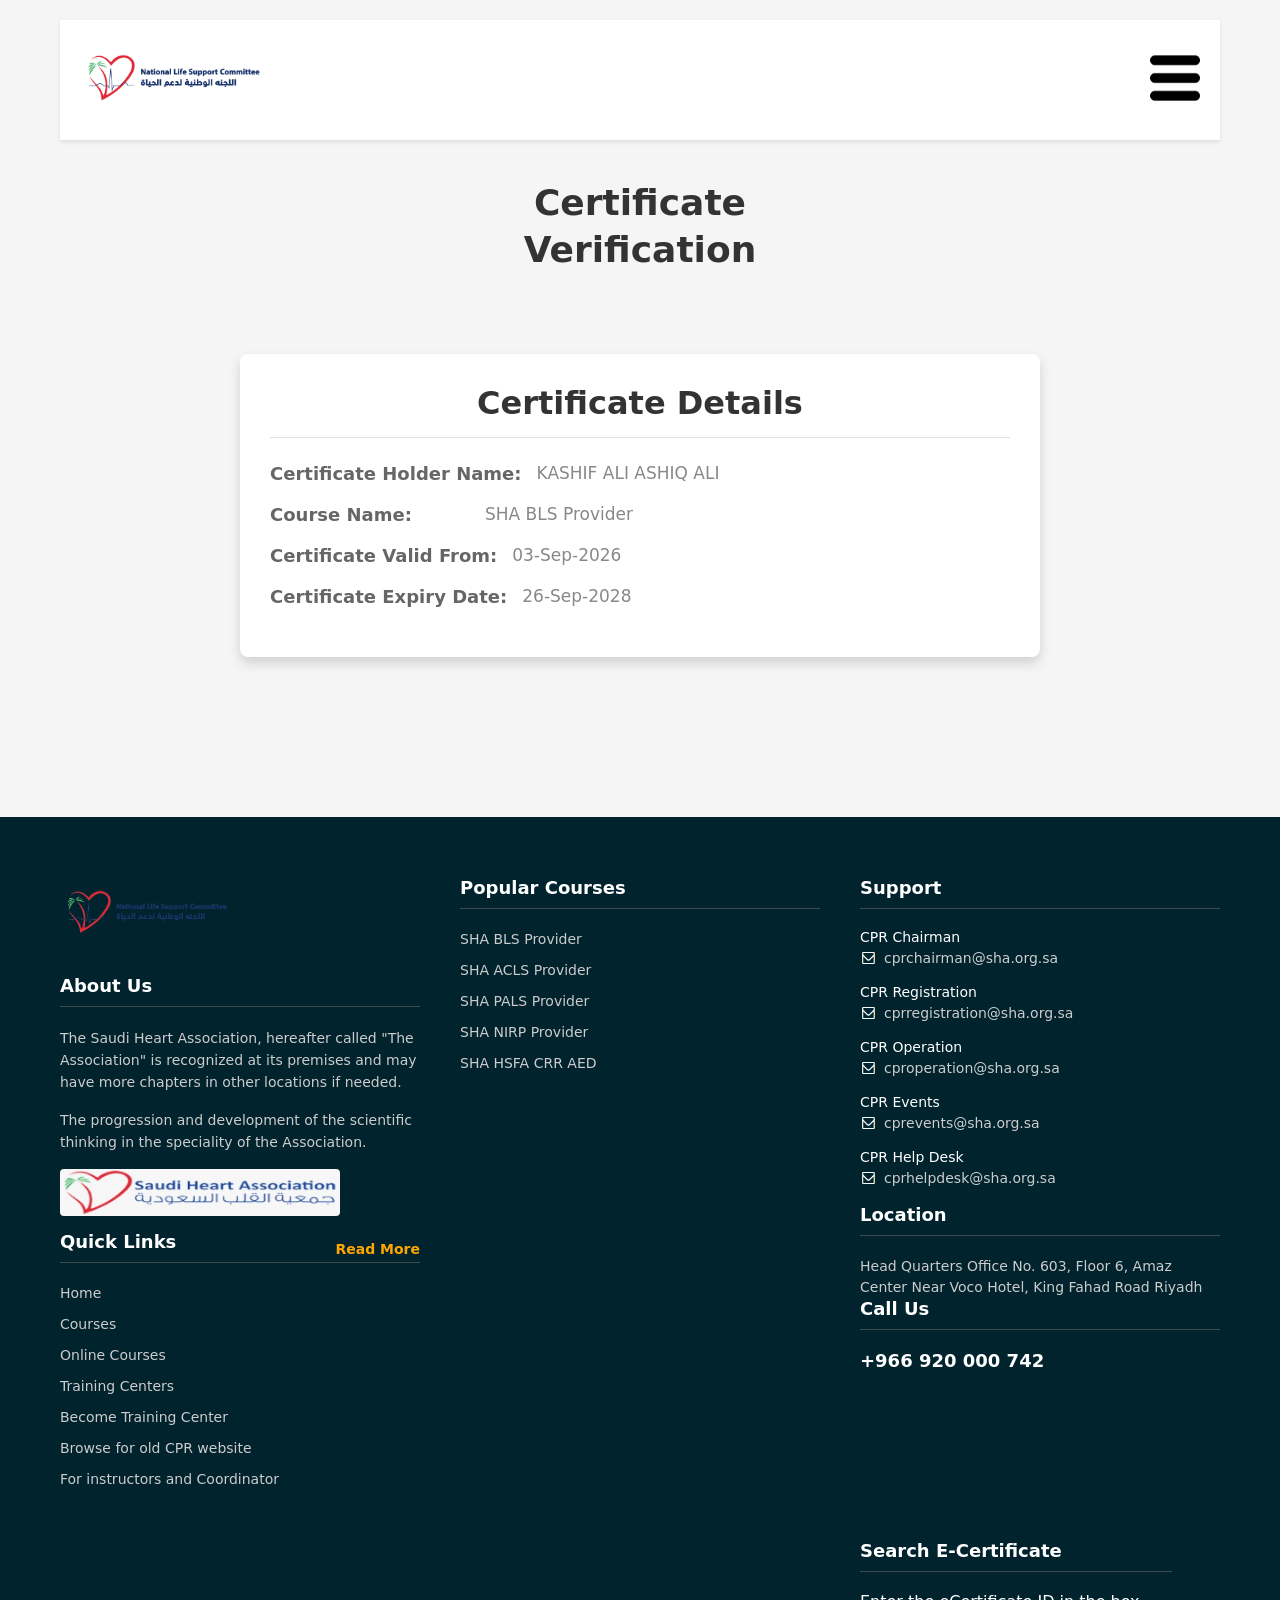
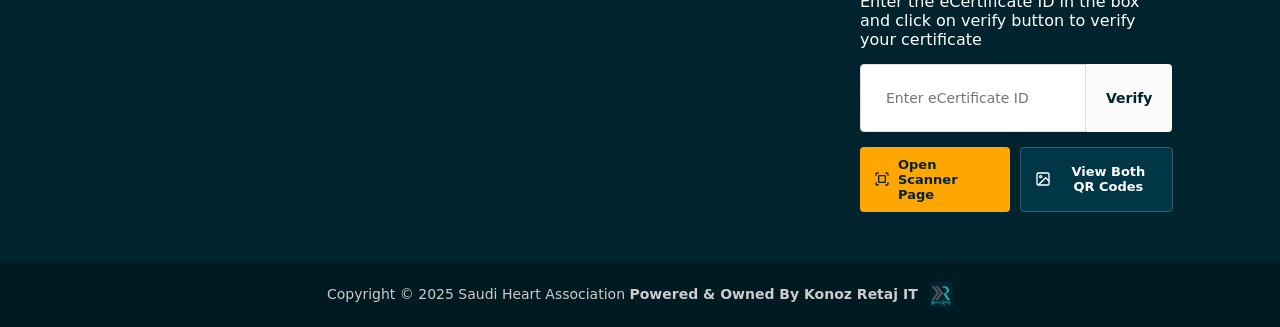
==== index.html @ e6249123 "Deploy shacpr-saa" ====
<!DOCTYPE html>
<html lang="en">

<head>
    <meta charset="UTF-8">
    <meta name="viewport" content="width=device-width, initial-scale=1.0">
    <link rel="stylesheet" href="style.css">
    <title>Home</title>
</head>

<body>
    <div class="certificate-container" id="certificate-container">
        <div class="logo-container">
            <img class="main-logo" src="./img/logo.png" alt="Organization Logo">
            <a href="#"><img class="icon-logo" src="./img/icon.png" alt="Icon"></a>
        </div>

        <div class="text-container">
            <h1>Certificate<br>Verification</h1>
        </div>

        <div class="certificate-card" id="certificate-card">
            <h1 class="card-heading">Certificate Details</h1>
            <hr class="divider">
            <div class="detail-row">
                <p class="detail-label">Certificate Holder Name:</p>
                <p class="detail-value" id="cert-holder-name">KASHIF ALI ASHIQ ALI</p>
            </div>
            <div class="detail-row">
                <p class="detail-label">Course Name:</p>
                <p class="detail-value" id="cert-course-name">SHA BLS Provider</p>
            </div>
            <div class="detail-row">
                <p class="detail-label">Certificate Valid From:</p>
                <p class="detail-value" id="cert-valid-from">03-Sep-2026</p>
            </div>
            <div class="detail-row">
                <p class="detail-label">Certificate Expiry Date:</p>
                <p class="detail-value" id="cert-expiry-date">26-Sep-2028</p>
            </div>
        </div>
    </div>

    <!-- Verification Toast Notification -->
    <div class="verified-toast" id="verified-toast">
        <svg viewBox="0 0 24 24" fill="currentColor">
            <path d="M12 2C6.48 2 2 6.48 2 12s4.48 10 10 10 10-4.48 10-10S17.52 2 12 2zm-2 15l-5-5 1.41-1.41L10 14.17l7.59-7.59L19 8l-9 9z"/>
        </svg>
        <span id="toast-message">Certificate Verified Successfully!</span>
    </div>

    <!-- QR Code Scanner Modal -->
    <div class="qr-modal-backdrop" id="qr-scanner-modal">
        <div class="qr-modal">
            <div class="qr-modal-header">
                <h3 class="qr-modal-title">
                    <svg width="20" height="20" viewBox="0 0 24 24" fill="none" stroke="currentColor" stroke-width="2"><path d="M3 7V5a2 2 0 0 1 2-2h2M17 3h2a2 2 0 0 1 2 2v2M21 17v2a2 2 0 0 1-2 2h-2M7 21H5a2 2 0 0 1-2-2v-2"></path><rect x="7" y="7" width="10" height="10" rx="1"></rect></svg>
                    Scan Certificate QR Code
                </h3>
                <button type="button" class="qr-modal-close" id="close-scanner-btn">&times;</button>
            </div>
            <div class="qr-modal-body">
                <div class="qr-tabs">
                    <button type="button" class="qr-tab-btn active" id="tab-camera">Camera Scanner</button>
                    <button type="button" class="qr-tab-btn" id="tab-upload">Upload QR Image</button>
                </div>

                <!-- Camera Scanner Tab -->
                <div class="qr-tab-panel active" id="panel-camera">
                    <div id="qr-reader-container">
                        <div id="reader"></div>
                    </div>
                    <p class="scanner-hint">Point your camera at the certificate QR code to verify instantly.</p>
                    <div class="scanner-controls">
                        <select id="camera-select" class="scanner-select" style="display: none;"></select>
                        <button type="button" class="scanner-btn-small" id="start-camera-btn" style="display: none;">Start Camera</button>
                        <button type="button" class="scanner-btn-small danger" id="stop-camera-btn">Stop Camera</button>
                    </div>
                </div>

                <!-- Upload Image Tab -->
                <div class="qr-tab-panel" id="panel-upload">
                    <div class="qr-dropzone" id="qr-dropzone">
                        <svg viewBox="0 0 24 24" fill="none" stroke="currentColor" stroke-width="2">
                            <path d="M21 15v4a2 2 0 0 1-2 2H5a2 2 0 0 1-2-2v-4M17 8l-5-5-5 5M12 3v12"/>
                        </svg>
                        <p><strong>Click to upload</strong> or drag & drop</p>
                        <span>Select any saved QR image or certificate screenshot</span>
                        <input type="file" id="qr-file-input" accept="image/*" style="display: none;">
                    </div>
                    <div style="margin-top: 15px; text-align: center;">
                        <span style="font-size: 12px; color: #777;">Quick Test Scan:</span>
                        <div style="display: flex; gap: 8px; justify-content: center; margin-top: 6px;">
                            <button type="button" class="scanner-btn-small" id="quick-test-bls">Test BLS QR</button>
                            <button type="button" class="scanner-btn-small" id="quick-test-hsfa">Test HSFA QR</button>
                        </div>
                    </div>
                </div>
            </div>
        </div>
    </div>

    <!-- QR Code Generator & Dual Viewer Modal -->
    <div class="qr-modal-backdrop" id="qr-view-modal">
        <div class="qr-modal" style="max-width: 520px;">
            <div class="qr-modal-header">
                <h3 class="qr-modal-title">
                    <svg width="20" height="20" viewBox="0 0 24 24" fill="none" stroke="currentColor" stroke-width="2"><rect x="3" y="3" width="18" height="18" rx="2"></rect><circle cx="8.5" cy="8.5" r="1.5"></circle><polyline points="21 15 16 10 5 21"></polyline></svg>
                    Scannable QR Codes (Both Templates)
                </h3>
                <button type="button" class="qr-modal-close" id="close-view-qr-btn">&times;</button>
            </div>
            <div class="qr-modal-body">
                <div class="qr-tabs" id="qr-view-tabs">
                    <button type="button" class="qr-tab-btn active" id="view-tab-bls">1. SHA BLS Provider</button>
                    <button type="button" class="qr-tab-btn" id="view-tab-hsfa">2. SHA HSFA CPR AED</button>
                </div>

                <!-- BLS Panel -->
                <div class="qr-tab-panel active" id="view-panel-bls">
                    <div class="qr-code-view">
                        <div class="qr-img-wrapper" style="display: flex; justify-content: center; margin-bottom: 12px;">
                            <img src="./img/qr_shacpr_saa_bls.png" alt="QR Code SHA BLS" style="width: 200px; height: 200px; border-radius: 8px; border: 1px solid #e0e0e0; box-shadow: 0 4px 12px rgba(0,0,0,0.08); padding: 8px; background: white;" id="qr-bls-img">
                        </div>
                        <div class="qr-code-meta">
                            <strong>Kashif Ali</strong> S/O <strong>Ashiq Ali</strong><br>
                            <span>Course: <strong>SHA BLS Provider</strong></span><br>
                            <span>Valid: <strong>03-Sep-2026 to 26-Sep-2028</strong></span><br>
                            <div style="margin-top: 8px; font-size: 13px; color: #00232d;">
                                Scan with phone camera to open:<br>
                                <a href="https://shacpr-saa.vercel.app/" target="_blank" style="color: #ffa600; font-weight: bold; text-decoration: underline;">https://shacpr-saa.vercel.app/</a>
                            </div>
                        </div>
                        <div class="qr-modal-actions" style="margin-top: 15px; display: flex; gap: 8px; justify-content: center; flex-wrap: wrap;">
                            <a href="./img/qr_shacpr_saa_bls.png" download="QR_SHA_BLS_Kashif_Ali.png" class="qr-btn" style="text-decoration: none;">
                                <svg viewBox="0 0 24 24" fill="none" stroke="currentColor" stroke-width="2"><path d="M21 15v4a2 2 0 0 1-2 2H5a2 2 0 0 1-2-2v-4M7 10l5 5 5-5M12 15V3"/></svg>
                                Download BLS QR
                            </a>
                            <button type="button" class="qr-btn secondary" id="simulate-scan-bls">
                                Scan & Verify BLS
                            </button>
                        </div>
                    </div>
                </div>

                <!-- HSFA Panel -->
                <div class="qr-tab-panel" id="view-panel-hsfa">
                    <div class="qr-code-view">
                        <div class="qr-img-wrapper" style="display: flex; justify-content: center; margin-bottom: 12px;">
                            <img src="./img/qr_shacpr_orrg_hsfa.png" alt="QR Code SHA HSFA" style="width: 200px; height: 200px; border-radius: 8px; border: 1px solid #e0e0e0; box-shadow: 0 4px 12px rgba(0,0,0,0.08); padding: 8px; background: white;" id="qr-hsfa-img">
                        </div>
                        <div class="qr-code-meta">
                            <strong>Kashif Ali</strong> S/O <strong>Ashiq Ali</strong><br>
                            <span>Course: <strong>SHA HSFA CPR AED course</strong></span><br>
                            <span>Valid: <strong>03-Sep-2026 to 26-Sep-2028</strong></span><br>
                            <div style="margin-top: 8px; font-size: 13px; color: #00232d;">
                                Scan with phone camera to open:<br>
                                <a href="https://shacpr-orrg.vercel.app/" target="_blank" style="color: #ffa600; font-weight: bold; text-decoration: underline;">https://shacpr-orrg.vercel.app/</a>
                            </div>
                        </div>
                        <div class="qr-modal-actions" style="margin-top: 15px; display: flex; gap: 8px; justify-content: center; flex-wrap: wrap;">
                            <a href="./img/qr_shacpr_orrg_hsfa.png" download="QR_SHA_HSFA_Kashif_Ali.png" class="qr-btn" style="text-decoration: none;">
                                <svg viewBox="0 0 24 24" fill="none" stroke="currentColor" stroke-width="2"><path d="M21 15v4a2 2 0 0 1-2 2H5a2 2 0 0 1-2-2v-4M7 10l5 5 5-5M12 15V3"/></svg>
                                Download HSFA QR
                            </a>
                            <button type="button" class="qr-btn secondary" id="simulate-scan-hsfa">
                                Scan & Verify HSFA
                            </button>
                        </div>
                    </div>
                </div>
            </div>
        </div>
    </div>

    <!-- Footer Matching Template -->
    <div class="footer">
        <div class="footer-container">
            <!-- Left Side - About Us and Quick Links -->
            <div class="footer-left">
                <div class="about-section">
                    <img src="./img/bcg.png" alt="SHA Logo" class="footer-main-logo">
                    <h2>About Us</h2>
                    <p>The Saudi Heart Association, hereafter called "The Association" is recognized at its premises and
                        may have more chapters in other locations if needed.</p>
                    <p>The progression and development of the scientific thinking in the speciality of the Association.
                    </p>
                    <img src="./img/about.png" alt="About Image" class="about-image">
                    <a href="#" class="read-more">Read More</a>
                </div>

                <div class="quick-links-section">
                    <h2>Quick Links</h2>
                    <ul>
                        <li><a href="#">Home</a></li>
                        <li><a href="#">Courses</a></li>
                        <li><a href="#">Online Courses</a></li>
                        <li><a href="#">Training Centers</a></li>
                        <li><a href="#">Become Training Center</a></li>
                        <li><a href="#">Browse for old CPR website</a></li>
                        <li><a href="#">For instructors and Coordinator</a></li>
                    </ul>
                </div>
            </div>

            <!-- Middle - Popular Courses -->
            <div class="footer-middle">
                <h2>Popular Courses</h2>
                <ul>
                    <li><a href="#">SHA BLS Provider</a></li>
                    <li><a href="#">SHA ACLS Provider</a></li>
                    <li><a href="#">SHA PALS Provider</a></li>
                    <li><a href="#">SHA NIRP Provider</a></li>
                    <li><a href="#">SHA HSFA CRR AED</a></li>
                </ul>
            </div>

            <!-- Right Side - Support and Contact -->
            <div class="footer-right">
                <div class="support-section">
                    <h2>Support</h2>
                    <div class="support-item">
                        <h4>CPR Chairman</h4>
                        <a href="mailto:cprchairman@sha.org.sa" class="email-link">
                            <img src="./img/email.png" alt="Email"> cprchairman@sha.org.sa
                        </a>
                    </div>
                    <div class="support-item">
                        <h4>CPR Registration</h4>
                        <a href="mailto:cprregistration@sha.org.sa" class="email-link">
                            <img src="./img/email.png" alt="Email"> cprregistration@sha.org.sa
                        </a>
                    </div>
                    <div class="support-item">
                        <h4>CPR Operation</h4>
                        <a href="mailto:cproperation@sha.org.sa" class="email-link">
                            <img src="./img/email.png" alt="Email"> cproperation@sha.org.sa
                        </a>
                    </div>
                    <div class="support-item">
                        <h4>CPR Events</h4>
                        <a href="mailto:cprevents@sha.org.sa" class="email-link">
                            <img src="./img/email.png" alt="Email"> cprevents@sha.org.sa
                        </a>
                    </div>
                    <div class="support-item">
                        <h4>CPR Help Desk</h4>
                        <a href="mailto:cprhelpdesk@sha.org.sa" class="email-link">
                            <img src="./img/email.png" alt="Email"> cprhelpdesk@sha.org.sa
                        </a>
                    </div>
                </div>

                <div class="location-section">
                    <h2>Location</h2>
                    <p>Head Quarters Office No. 603, Floor 6, Amaz Center Near Voco Hotel, King Fahad Road Riyadh</p>
                </div>

                <div class="contact-section">
                    <h2>Call Us</h2>
                    <p class="phone">+966 920 000 742</p>
                </div>
            </div>

            <!-- Bottom Right - Certificate Search -->
            <div class="right-side-container">
                <div class="certificate-section">
                    <h2>Search E-Certificate</h2>
                    <p>Enter the eCertificate ID in the box and click on verify button to verify your certificate</p>
                    <form class="search-container" id="search-form">
                        <input type="text" id="cert-input" placeholder="Enter eCertificate ID" required>
                        <button type="submit" id="verify-btn">Verify</button>
                    </form>
                    <div class="qr-action-row">
                        <a href="scan.html" class="qr-btn" style="text-decoration: none;">
                            <svg viewBox="0 0 24 24" fill="none" stroke="currentColor" stroke-width="2"><path d="M3 7V5a2 2 0 0 1 2-2h2M17 3h2a2 2 0 0 1 2 2v2M21 17v2a2 2 0 0 1-2 2h-2M7 21H5a2 2 0 0 1-2-2v-2"></path><rect x="7" y="7" width="10" height="10" rx="1"></rect></svg>
                            Open Scanner Page
                        </a>
                        <button type="button" class="qr-btn secondary" id="view-qr-btn">
                            <svg viewBox="0 0 24 24" fill="none" stroke="currentColor" stroke-width="2"><rect x="3" y="3" width="18" height="18" rx="2"></rect><circle cx="8.5" cy="8.5" r="1.5"></circle><polyline points="21 15 16 10 5 21"></polyline></svg>
                            View Both QR Codes
                        </button>
                    </div>
                </div>
            </div>
        </div>

        <!-- Footer Bottom -->
        <div class="footer-bottom">
            <p>Copyright © 2025 Saudi Heart Association <span>Powered & Owned By Konoz Retaj IT</span></p>
            <img src="./img/footer img.png" alt="Partner Logo" class="partner-logo">
        </div>
    </div>

    <!-- Scripts -->
    <script src="./js/html5-qrcode.min.js"></script>
    <script src="./js/qrcode.min.js"></script>
    <script src="./js/app.js"></script>
</body>

</html>
---- style.css ----
@import url('https://fonts.googleapis.com/css2?family=Libertinus+Math&display=swap');

* {
  margin: 0;
  padding: 0;
  box-sizing: border-box;
  font-family: "Segoe UI", system-ui, -apple-system, sans-serif;
}

body {
  background-color: #f5f5f5;
}

.certificate-container {
  width: 100%;
  max-width: 1200px;
  margin: 0 auto;
  padding: 20px;
}

/* Logo Container */
.logo-container {
  width: 100%;
  display: flex;
  justify-content: space-between;
  align-items: center;
  background-color: white;
  padding: 20px;
  box-shadow: 0 2px 4px rgba(0, 0, 0, 0.1);
}

.main-logo {
  height: 80px;
  width: auto;
  object-fit: contain;
}

.icon-logo {
  height: 50px;
  width: auto;
  object-fit: contain;
}

/* Text Container */
.text-container {
  text-align: center;
  padding: 40px 20px;
}

.text-container h1 {
  font-size: clamp(24px, 5vw, 36px);
  font-weight: 700;
  color: #333;
  line-height: 1.3;
}

/* Certificate Card */
.certificate-card {
  width: 100%;
  max-width: 800px;
  margin: 40px auto;
  padding: 30px;
  background-color: white;
  border-radius: 8px;
  box-shadow: 0 6px 12px rgba(0, 0, 0, 0.15);
}

.card-heading {
  font-size: clamp(24px, 3vw, 32px);
  font-weight: 700;
  color: #333;
  margin-bottom: 15px;
  text-align: center;
}

.divider {
  border: none;
  height: 1px;
  background-color: #e0e0e0;
  margin-bottom: 25px;
}

.detail-row {
  display: flex;
  flex-wrap: wrap;
  margin-bottom: 20px;
}

.detail-label {
  font-weight: 600;
  color: #666;
  font-size: clamp(16px, 2vw, 18px);
  min-width: 200px;
  margin-right: 15px;
}

.detail-value {
  font-weight: 400;
  color: #888;
  font-size: clamp(15px, 2vw, 17px);
  flex: 1;
}

/* Footer Styles */
.footer {
  margin-top: 100px;
  background-color: #00232d;
  color: white;
  padding: 60px 0 0;
  font-family: 'Arial', sans-serif;
  position: relative;
}

.footer-container {
  display: flex;
  flex-wrap: wrap;
  justify-content: space-between;
  max-width: 1200px;
  margin: 0 auto;
  padding: 0 20px;
  gap: 40px;
}

/* Left Side Styles */
.footer-left {
  flex: 1;
  min-width: 300px;
}

.footer-main-logo {
  width: 180px;
  margin-bottom: 20px;
}

.about-section h2,
.quick-links-section h2,
.footer-middle h2,
.support-section h2,
.location-section h2,
.contact-section h2,
.certificate-section h2 {
  color: white;
  font-size: 18px;
  margin-bottom: 20px;
  padding-bottom: 10px;
  border-bottom: 1px solid #3a4a4f;
}

.about-section p {
  color: #cccccc;
  line-height: 1.6;
  margin-bottom: 15px;
  font-size: 14px;
}

.about-image {
  width: 100%;
  max-width: 280px;
  display: block;
  margin: 15px 0;
  border-radius: 4px;
}

.read-more {
  color: #ffa600;
  text-decoration: none;
  font-weight: bold;
  display: block;
  margin-top: 10px;
  float: right;
  font-size: 14px;
}

/* Quick Links Styles */
.quick-links-section ul {
  list-style: none;
  padding: 0;
  margin: 0;
}

.quick-links-section ul li {
  margin-bottom: 12px;
}

.quick-links-section ul li a {
  color: #cccccc;
  text-decoration: none;
  font-size: 14px;
  transition: color 0.3s;
}

.quick-links-section ul li a:hover {
  color: #ffa600;
}

/* Middle Section - Popular Courses */
.footer-middle {
  flex: 1;
  min-width: 200px;
}

.footer-middle ul {
  list-style: none;
  padding: 0;
  margin: 0;
}

.footer-middle ul li {
  margin-bottom: 12px;
}

.footer-middle ul li a {
  color: #cccccc;
  text-decoration: none;
  font-size: 14px;
  transition: color 0.3s;
}

.footer-middle ul li a:hover {
  color: #ffa600;
}

/* Right Side - Support Section */
.footer-right {
  flex: 1;
  min-width: 250px;
}

.support-item {
  margin-bottom: 18px;
}

.support-item h4 {
  color: white;
  margin-bottom: 5px;
  font-size: 14px;
  font-weight: normal;
}

.email-link {
  display: flex;
  align-items: center;
  gap: 8px;
  color: #cccccc;
  text-decoration: none;
  font-size: 14px;
}

.email-link img {
  width: 16px;
  height: 16px;
}

/* Location and Contact */
.location-section p {
  color: #cccccc;
  font-size: 14px;
  line-height: 1.5;
}

.phone {
  color: white;
  font-size: 18px;
  font-weight: bold;
  margin: 10px 0 0;
}

/* Certificate Search Section */
.right-side-container {
  flex: 0 0 300px;
  /* Fixed width but will shrink on small screens */
  margin-left: 800px;
  /* Pushes it to the right */

}

/* Search Container */
.search-container {
  display: flex;
  width: 100%;

}

.search-container input {
  flex: 1;
  /* Changed back to 1 to take available space */
  padding: 12px;
  border: 1px solid #ddd;
  border-radius: 4px 0 0 4px;
  font-size: 14px;
  min-width: 0;
  /* Prevents flex item from overflowing */
}

.search-container button {
  background-color: #ffa600;
  color: #00232d;
  border: none;
  padding: 0 20px;
  border-radius: 0 4px 4px 0;
  cursor: pointer;
  font-weight: bold;
  font-size: 14px;
  white-space: nowrap;
}

/* Footer Bottom */
.footer-bottom {
  background-color: #001a21;
  padding: 20px;
  text-align: center;
  display: flex;
  justify-content: center;
  align-items: center;
  gap: 10px;
  margin-top: 50px;
}

.footer-bottom p {
  color: #cccccc;
  margin: 0;
  font-size: 14px;
}

.footer-bottom span {
  color: #cccccc;
  font-weight: 600;
}

.partner-logo {
  height: 25px;
  margin-left: 2px;
}

/* Responsive Adjustments */
@media (max-width: 768px) {
  .logo-container {
    padding: 15px;
  }

  .main-logo {
    height: 60px;
  }

  .icon-logo {
    height: 40px;
  }

  .text-container {
    padding: 30px 15px;
  }

  .certificate-card {
    padding: 25px 20px;
    margin: 30px auto;
  }

  .detail-row {
    flex-direction: column;
    margin-bottom: 15px;
  }

  .detail-label {
    margin-bottom: 5px;
  }
}

@media (max-width: 480px) {
  .logo-container {
    /* flex-direction: column; */
    gap: 15px;
    padding: 20px 15px;
  }

  .main-logo {
    height: 50px;
  }

  .certificate-card {
    padding: 20px 15px;
  }

  .card-heading {
    font-size: 22px;
  }
}

@media (max-width: 992px) {
  .footer-container {
    flex-direction: column;
    gap: 30px;
  }

  .footer-left,
  .footer-middle,
  .footer-right,
  .certificate-section {
    min-width: 100%;
  }

  .certificate-section {
    margin-top: 0;
  }
}

@media (max-width: 992px) {
  .right-side-container {
    flex: 1 1 100%;
    /* Full width on medium screens */
    margin-left: 0;
    padding-left: 0;
    margin-top: 30px;
  }
}

@media (max-width: 576px) {
  .search-container {
    flex-direction: column;
  }

  .search-container input,
  .search-container button {
    width: 100%;
    border-radius: 4px;
  }

  .search-container button {
    margin-top: 10px;
    padding: 12px;
  }
}

.search-container {
  position: relative;
  display: flex;
  margin-top: 15px;
}

.search-container input {
  flex: 1;
  padding: 12px;
  border: 1px solid #ddd;
  border-radius: 4px 0 0 4px;
  font-size: 14px;
  transition: border-color 0.3s;
}

.search-container input.error {
  border-color: #ff4d4d;
}

.search-container button {
  background-color: #f8f8f8;
  color: #00232d;
  border: none;
  padding: 0 20px;
  border-radius: 0 4px 4px 0;
  cursor: pointer;
  font-weight: bold;
  font-size: 14px;
}

.error-message {
  position: absolute;
  top: 100%;
  left: 0;
  color: #ff4d4d;
  font-size: 12px;
  margin-top: 5px;
  animation: fadeIn 0.3s ease;
}

@keyframes fadeIn {
  from {
    opacity: 0;
  }

  to {
    opacity: 1;
  }
}

.search-container {
  position: relative;
  display: flex;
  margin-top: 15px;
}

.search-container input {
  flex: 1;
  padding: 25px;
  border: 1px solid #ddd;
  border-radius: 4px 0 0 4px;
  font-size: 14px;
}

.search-container input.error {
  border-color: #ff4d4d;
}

.search-container button {
  background-color: #fafafa;
  color: #00232d;
  border: none;
  padding: 0 20px;
  border-radius: 0 4px 4px 0;
  cursor: pointer;
  font-weight: bold;
  font-size: 14px;
}

.error-message {
  position: absolute;
  top: 100%;
  left: 0;
  color: #ff4d4d;
  font-size: 12px;
  margin-top: 5px;
}

/* ============================================================
   QR Code Scanner & Modal Styles
   ============================================================ */

.qr-action-row {
  display: flex;
  gap: 10px;
  margin-top: 15px;
}

.qr-btn {
  flex: 1;
  display: inline-flex;
  align-items: center;
  justify-content: center;
  gap: 8px;
  background-color: #ffa600;
  color: #00232d;
  border: none;
  padding: 10px 14px;
  border-radius: 4px;
  cursor: pointer;
  font-weight: 600;
  font-size: 13px;
  transition: background-color 0.2s, transform 0.1s;
}

.qr-btn:hover {
  background-color: #e69500;
  transform: translateY(-1px);
}

.qr-btn.secondary {
  background-color: #003646;
  color: #ffffff;
  border: 1px solid #3a5c68;
}

.qr-btn.secondary:hover {
  background-color: #004a60;
}

.qr-btn svg {
  width: 16px;
  height: 16px;
  flex-shrink: 0;
}

/* Verified Badge in Certificate Card */
.verified-badge {
  display: inline-flex;
  align-items: center;
  gap: 6px;
  background: #e8f5e9;
  color: #2e7d32;
  font-weight: 700;
  font-size: 13px;
  padding: 4px 12px;
  border-radius: 20px;
  border: 1px solid #a5d6a7;
  margin-left: 8px;
  vertical-align: middle;
}

.verified-badge svg {
  width: 14px;
  height: 14px;
}

/* Modal Backdrop & Window */
.qr-modal-backdrop {
  position: fixed;
  top: 0;
  left: 0;
  right: 0;
  bottom: 0;
  background: rgba(0, 35, 45, 0.75);
  backdrop-filter: blur(4px);
  display: none;
  justify-content: center;
  align-items: center;
  z-index: 10000;
  padding: 16px;
}

.qr-modal-backdrop.active {
  display: flex;
}

.qr-modal {
  background: #ffffff;
  width: 100%;
  max-width: 480px;
  border-radius: 10px;
  box-shadow: 0 15px 35px rgba(0, 0, 0, 0.3);
  overflow: hidden;
  animation: qrModalSlideUp 0.25s ease-out forwards;
}

@keyframes qrModalSlideUp {
  from {
    opacity: 0;
    transform: translateY(20px) scale(0.97);
  }

  to {
    opacity: 1;
    transform: translateY(0) scale(1);
  }
}

.qr-modal-header {
  background: #00232d;
  color: #ffffff;
  padding: 16px 20px;
  display: flex;
  justify-content: space-between;
  align-items: center;
}

.qr-modal-title {
  font-size: 17px;
  font-weight: 700;
  display: flex;
  align-items: center;
  gap: 8px;
  margin: 0;
  color: #ffffff;
  border: none;
  padding: 0;
}

.qr-modal-close {
  background: transparent;
  border: none;
  color: #cccccc;
  font-size: 26px;
  line-height: 1;
  cursor: pointer;
  padding: 0 4px;
  transition: color 0.2s;
}

.qr-modal-close:hover {
  color: #ffa600;
}

.qr-modal-body {
  padding: 20px;
  color: #333333;
}

/* Modal Tabs */
.qr-tabs {
  display: flex;
  border-bottom: 2px solid #eeeeee;
  margin-bottom: 20px;
}

.qr-tab-btn {
  flex: 1;
  padding: 10px;
  background: transparent;
  border: none;
  border-bottom: 3px solid transparent;
  color: #666666;
  font-weight: 600;
  font-size: 14px;
  cursor: pointer;
  margin-bottom: -2px;
  transition: all 0.2s;
}

.qr-tab-btn.active {
  color: #00232d;
  border-bottom-color: #ffa600;
}

.qr-tab-panel {
  display: none;
}

.qr-tab-panel.active {
  display: block;
}

/* Camera Scanner Container */
#qr-reader-container {
  width: 100%;
  border-radius: 8px;
  overflow: hidden;
  background: #000;
  min-height: 260px;
  position: relative;
}

#reader {
  width: 100%;
  border: none !important;
}

#reader video {
  width: 100% !important;
  border-radius: 6px;
}

.scanner-hint {
  text-align: center;
  font-size: 13px;
  color: #666666;
  margin-top: 10px;
}

/* Upload Dropzone */
.qr-dropzone {
  border: 2px dashed #cccccc;
  border-radius: 8px;
  padding: 30px 20px;
  text-align: center;
  background: #fafafa;
  cursor: pointer;
  transition: border-color 0.2s, background-color 0.2s;
}

.qr-dropzone:hover,
.qr-dropzone.dragover {
  border-color: #ffa600;
  background: #fffdf5;
}

.qr-dropzone svg {
  width: 48px;
  height: 48px;
  color: #ffa600;
  margin-bottom: 10px;
}

.qr-dropzone p {
  font-size: 14px;
  color: #555555;
  margin: 5px 0;
}

.qr-dropzone span {
  font-size: 12px;
  color: #888888;
}

/* QR Code Generator Display */
.qr-code-view {
  text-align: center;
  padding: 10px 0;
}

#generated-qr-code {
  display: inline-flex;
  padding: 12px;
  background: #ffffff;
  border: 1px solid #e0e0e0;
  border-radius: 8px;
  box-shadow: 0 4px 12px rgba(0, 0, 0, 0.08);
  margin-bottom: 15px;
}

#generated-qr-code img,
#generated-qr-code canvas {
  display: block;
  margin: 0 auto;
}

.qr-code-meta {
  font-size: 13px;
  color: #555555;
  margin-bottom: 15px;
  line-height: 1.5;
}

.qr-code-meta strong {
  color: #00232d;
}

.qr-modal-actions {
  display: flex;
  gap: 10px;
  justify-content: center;
}

/* Toast Notification */
.verified-toast {
  position: fixed;
  top: 24px;
  right: 24px;
  background: #2e7d32;
  color: #ffffff;
  padding: 14px 22px;
  border-radius: 8px;
  box-shadow: 0 8px 24px rgba(0, 0, 0, 0.25);
  font-weight: 600;
  font-size: 14px;
  display: flex;
  align-items: center;
  gap: 10px;
  z-index: 99999;
  transform: translateY(-20px);
  opacity: 0;
  pointer-events: none;
  transition: transform 0.3s cubic-bezier(0.18, 0.89, 0.32, 1.28), opacity 0.3s ease;
}

.verified-toast.show {
  transform: translateY(0);
  opacity: 1;
  pointer-events: auto;
}

.verified-toast svg {
  width: 20px;
  height: 20px;
  flex-shrink: 0;
}

/* Subtle Floating Action Button (FAB) */
.fab-scan-btn {
  position: fixed;
  bottom: 24px;
  right: 24px;
  background: #ffa600;
  color: #00232d;
  border: none;
  border-radius: 50px;
  padding: 12px 20px;
  font-size: 14px;
  font-weight: 700;
  display: flex;
  align-items: center;
  gap: 8px;
  box-shadow: 0 4px 16px rgba(0, 0, 0, 0.2);
  cursor: pointer;
  z-index: 999;
  transition: transform 0.2s, background-color 0.2s, box-shadow 0.2s;
}

.fab-scan-btn:hover {
  background: #ffb733;
  transform: translateY(-2px);
  box-shadow: 0 6px 20px rgba(0, 0, 0, 0.25);
}

.fab-scan-btn svg {
  width: 18px;
  height: 18px;
}

@media (max-width: 576px) {
  .qr-action-row {
    flex-direction: column;
  }

  .fab-scan-btn {
    bottom: 16px;
    right: 16px;
    padding: 10px 16px;
    font-size: 13px;
  }
}

/* Certificate Card Verified Animation */
.card-verified-highlight {
  animation: cardVerifiedPulse 1.8s ease-in-out;
}

@keyframes cardVerifiedPulse {
  0% {
    box-shadow: 0 0 0 0 rgba(46, 125, 50, 0.6);
    transform: scale(1);
  }

  30% {
    box-shadow: 0 0 0 14px rgba(46, 125, 50, 0.2);
    transform: scale(1.015);
  }

  100% {
    box-shadow: 0 6px 12px rgba(0, 0, 0, 0.15);
    transform: scale(1);
  }
}

.scanner-controls {
  display: flex;
  gap: 10px;
  align-items: center;
  justify-content: center;
  margin-top: 12px;
  flex-wrap: wrap;
}

.scanner-select {
  padding: 8px 12px;
  border-radius: 4px;
  border: 1px solid #ccc;
  font-size: 13px;
  background: #fff;
  color: #333;
}

.scanner-btn-small {
  padding: 8px 14px;
  font-size: 12px;
  font-weight: 600;
  border-radius: 4px;
  border: none;
  cursor: pointer;
  background: #00232d;
  color: #fff;
  transition: background 0.2s;
}

.scanner-btn-small:hover {
  background: #003646;
}

.scanner-btn-small.danger {
  background: #c62828;
}

.scanner-btn-small.danger:hover {
  background: #b71c1c;
}

/* ============================================================
   Dedicated Scanner Page Styles
   ============================================================ */
.scanner-page-container {
  width: 100%;
  max-width: 900px;
  margin: 0 auto;
  padding: 20px;
}

.scanner-main-card {
  background: #ffffff;
  border-radius: 8px;
  box-shadow: 0 6px 16px rgba(0, 0, 0, 0.12);
  padding: 30px;
  margin: 25px auto;
  width: 100%;
}

.scanner-nav-bar {
  display: flex;
  justify-content: space-between;
  align-items: center;
  margin-bottom: 20px;
  padding-bottom: 12px;
  border-bottom: 1px solid #eeeeee;
}

.scanner-nav-link {
  display: inline-flex;
  align-items: center;
  gap: 6px;
  color: #00232d;
  text-decoration: none;
  font-weight: 600;
  font-size: 14px;
  transition: color 0.2s;
}

.scanner-nav-link:hover {
  color: #ffa600;
}

.scanner-viewfinder-box {
  position: relative;
  background: #000000;
  border-radius: 8px;
  overflow: hidden;
  min-height: 320px;
  width: 100%;
  max-width: 500px;
  margin: 0 auto 15px;
  box-shadow: inset 0 0 20px rgba(0, 0, 0, 0.6);
}

.scanner-laser {
  position: absolute;
  top: 0;
  left: 0;
  width: 100%;
  height: 3px;
  background: #2e7d32;
  box-shadow: 0 0 12px 2px #4caf50;
  animation: laserScan 2.2s infinite ease-in-out;
  z-index: 5;
  pointer-events: none;
}

@keyframes laserScan {
  0% {
    top: 5%;
    opacity: 0.3;
  }

  50% {
    top: 92%;
    opacity: 1;
  }

  100% {
    top: 5%;
    opacity: 0.3;
  }
}

/* Dedicated Scan Result Card */
.scan-result-container {
  display: none;
  background: #f1f8e9;
  border: 2px solid #81c784;
  border-radius: 8px;
  padding: 24px;
  margin-top: 25px;
  animation: fadeIn 0.4s ease-out forwards;
}

.scan-result-container.active {
  display: block;
}

.result-header {
  display: flex;
  align-items: center;
  gap: 12px;
  margin-bottom: 15px;
  padding-bottom: 12px;
  border-bottom: 1px solid #c8e6c9;
}

.result-header-icon {
  width: 36px;
  height: 36px;
  color: #2e7d32;
  flex-shrink: 0;
}

.result-header-title h3 {
  color: #1b5e20;
  font-size: 18px;
  font-weight: 700;
  margin: 0;
}

.result-header-title p {
  color: #388e3c;
  font-size: 13px;
  margin: 2px 0 0;
}

.result-grid {
  display: grid;
  grid-template-columns: repeat(auto-fit, minmax(220px, 1fr));
  gap: 15px;
  margin-bottom: 20px;
}

.result-item {
  background: #ffffff;
  padding: 12px 16px;
  border-radius: 6px;
  border: 1px solid #e0e0e0;
}

.result-item-label {
  font-size: 12px;
  color: #666666;
  font-weight: 600;
  text-transform: uppercase;
  margin-bottom: 4px;
}

.result-item-value {
  font-size: 15px;
  color: #00232d;
  font-weight: 700;
}

.result-actions {
  display: flex;
  gap: 10px;
  flex-wrap: wrap;
}

/* Sample QRs Section */
.samples-section {
  margin-top: 30px;
  padding-top: 25px;
  border-top: 1px solid #e0e0e0;
}

.samples-heading {
  font-size: 16px;
  font-weight: 700;
  color: #00232d;
  margin-bottom: 15px;
  text-align: center;
}

.samples-grid {
  display: grid;
  grid-template-columns: repeat(auto-fit, minmax(240px, 1fr));
  gap: 15px;
}

.sample-card {
  border: 1px solid #e0e0e0;
  border-radius: 6px;
  padding: 15px;
  text-align: center;
  background: #fafafa;
  transition: transform 0.2s, box-shadow 0.2s;
}

.sample-card:hover {
  transform: translateY(-2px);
  box-shadow: 0 4px 12px rgba(0, 0, 0, 0.08);
}

.sample-card img {
  width: 140px;
  height: 140px;
  margin: 0 auto 10px;
  display: block;
  background: white;
  padding: 6px;
  border-radius: 4px;
  border: 1px solid #ddd;
}

.sample-card h4 {
  font-size: 14px;
  color: #00232d;
  margin-bottom: 6px;
}

.sample-card p {
  font-size: 12px;
  color: #666666;
  margin-bottom: 10px;
}
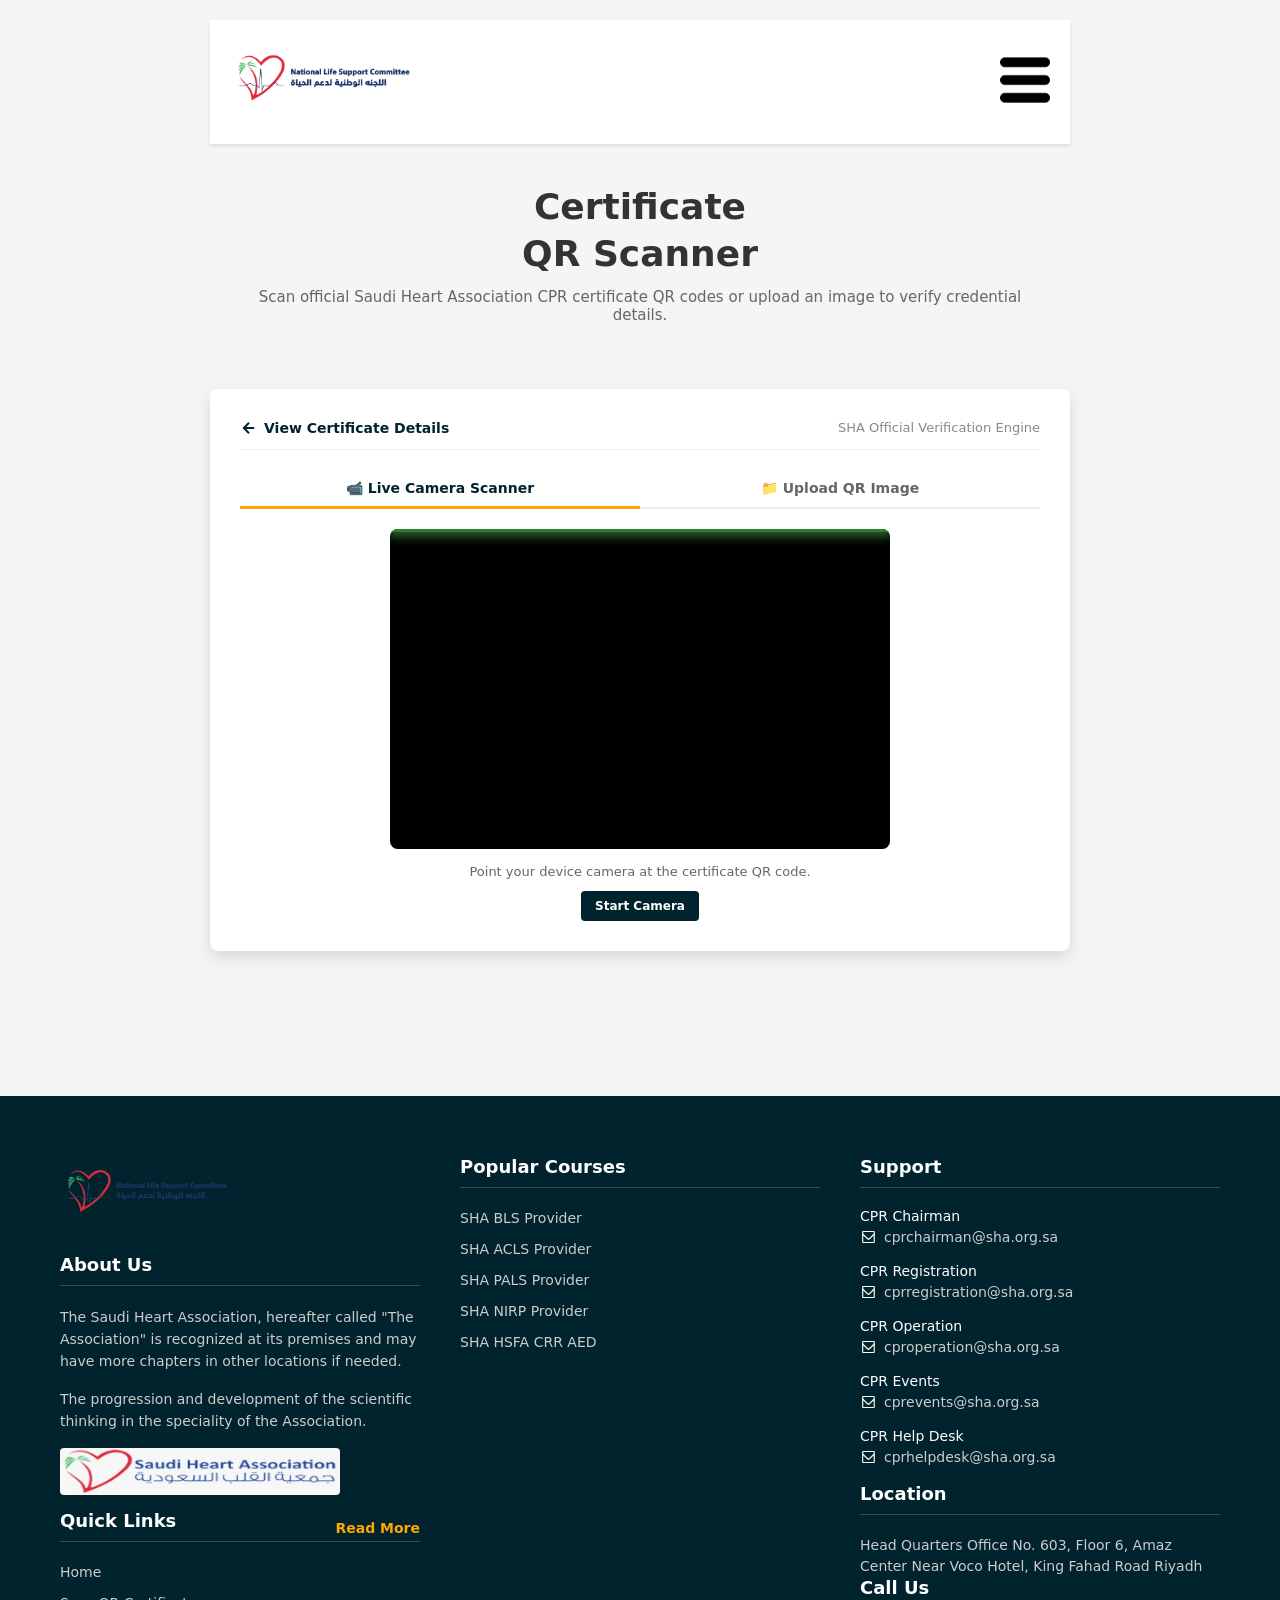
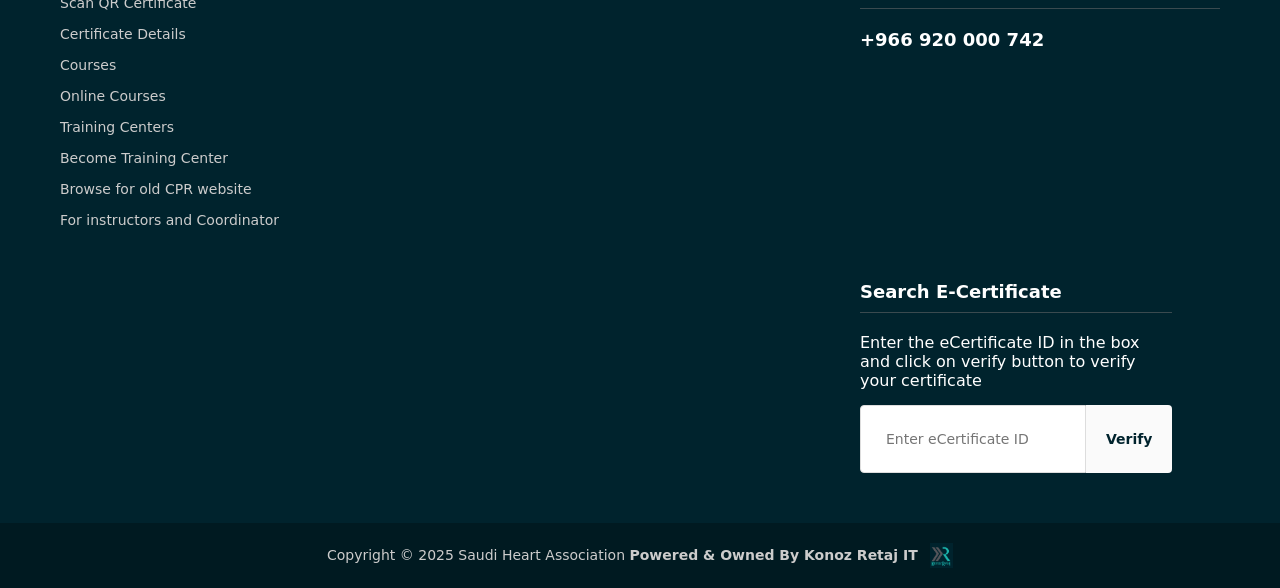
==== commit bba29c9c: "Make scanner the home page and verify the certificate page" ====
--- a/index.html
+++ b/index.html
@@ -5,172 +5,77 @@
     <meta charset="UTF-8">
     <meta name="viewport" content="width=device-width, initial-scale=1.0">
     <link rel="stylesheet" href="style.css">
-    <title>Home</title>
+    <title>Certificate QR Scanner - Saudi Heart Association</title>
 </head>
 
 <body>
-    <div class="certificate-container" id="certificate-container">
+    <div class="scanner-page-container">
+        <!-- Logo Header -->
         <div class="logo-container">
-            <img class="main-logo" src="./img/logo.png" alt="Organization Logo">
-            <a href="#"><img class="icon-logo" src="./img/icon.png" alt="Icon"></a>
+            <a href="/"><img class="main-logo" src="./img/logo.png" alt="Organization Logo"></a>
+            <a href="/"><img class="icon-logo" src="./img/icon.png" alt="Icon"></a>
         </div>
 
+        <!-- Heading -->
         <div class="text-container">
-            <h1>Certificate<br>Verification</h1>
+            <h1>Certificate<br>QR Scanner</h1>
+            <p style="color: #666; margin-top: 10px; font-size: 15px;">Scan official Saudi Heart Association CPR certificate QR codes or upload an image to verify credential details.</p>
         </div>
 
-        <div class="certificate-card" id="certificate-card">
-            <h1 class="card-heading">Certificate Details</h1>
-            <hr class="divider">
-            <div class="detail-row">
-                <p class="detail-label">Certificate Holder Name:</p>
-                <p class="detail-value" id="cert-holder-name">KASHIF ALI ASHIQ ALI</p>
+        <!-- Main Scanner Card -->
+        <div class="scanner-main-card">
+            <div class="scanner-nav-bar">
+                <a href="verify.html" class="scanner-nav-link">
+                    <svg width="18" height="18" viewBox="0 0 24 24" fill="none" stroke="currentColor" stroke-width="2.5"><path d="M19 12H5M12 19l-7-7 7-7"/></svg>
+                    View Certificate Details
+                </a>
+                <span style="font-size: 13px; color: #888;">SHA Official Verification Engine</span>
             </div>
-            <div class="detail-row">
-                <p class="detail-label">Course Name:</p>
-                <p class="detail-value" id="cert-course-name">SHA BLS Provider</p>
+
+            <!-- Scanner Tabs -->
+            <div class="qr-tabs">
+                <button type="button" class="qr-tab-btn active" id="tab-live-cam">
+                    📹 Live Camera Scanner
+                </button>
+                <button type="button" class="qr-tab-btn" id="tab-upload-file">
+                    📁 Upload QR Image
+                </button>
             </div>
-            <div class="detail-row">
-                <p class="detail-label">Certificate Valid From:</p>
-                <p class="detail-value" id="cert-valid-from">03-Sep-2026</p>
+
+            <!-- Panel 1: Live Camera Scanner -->
+            <div class="qr-tab-panel active" id="panel-live-cam">
+                <div class="scanner-viewfinder-box">
+                    <div class="scanner-laser" id="scanner-laser"></div>
+                    <div id="page-reader" style="width: 100%;"></div>
+                </div>
+                <p class="scanner-hint">Point your device camera at the certificate QR code.</p>
+                <div class="scanner-controls">
+                    <select id="cam-device-select" class="scanner-select" style="display: none;"></select>
+                    <button type="button" class="scanner-btn-small" id="cam-start-btn">Start Camera</button>
+                    <button type="button" class="scanner-btn-small danger" id="cam-stop-btn" style="display: none;">Stop Camera</button>
+                </div>
             </div>
-            <div class="detail-row">
-                <p class="detail-label">Certificate Expiry Date:</p>
-                <p class="detail-value" id="cert-expiry-date">26-Sep-2028</p>
-            </div>
-        </div>
-    </div>
 
-    <!-- Verification Toast Notification -->
-    <div class="verified-toast" id="verified-toast">
-        <svg viewBox="0 0 24 24" fill="currentColor">
-            <path d="M12 2C6.48 2 2 6.48 2 12s4.48 10 10 10 10-4.48 10-10S17.52 2 12 2zm-2 15l-5-5 1.41-1.41L10 14.17l7.59-7.59L19 8l-9 9z"/>
-        </svg>
-        <span id="toast-message">Certificate Verified Successfully!</span>
-    </div>
-
-    <!-- QR Code Scanner Modal -->
-    <div class="qr-modal-backdrop" id="qr-scanner-modal">
-        <div class="qr-modal">
-            <div class="qr-modal-header">
-                <h3 class="qr-modal-title">
-                    <svg width="20" height="20" viewBox="0 0 24 24" fill="none" stroke="currentColor" stroke-width="2"><path d="M3 7V5a2 2 0 0 1 2-2h2M17 3h2a2 2 0 0 1 2 2v2M21 17v2a2 2 0 0 1-2 2h-2M7 21H5a2 2 0 0 1-2-2v-2"></path><rect x="7" y="7" width="10" height="10" rx="1"></rect></svg>
-                    Scan Certificate QR Code
-                </h3>
-                <button type="button" class="qr-modal-close" id="close-scanner-btn">&times;</button>
-            </div>
-            <div class="qr-modal-body">
-                <div class="qr-tabs">
-                    <button type="button" class="qr-tab-btn active" id="tab-camera">Camera Scanner</button>
-                    <button type="button" class="qr-tab-btn" id="tab-upload">Upload QR Image</button>
-                </div>
-
-                <!-- Camera Scanner Tab -->
-                <div class="qr-tab-panel active" id="panel-camera">
-                    <div id="qr-reader-container">
-                        <div id="reader"></div>
-                    </div>
-                    <p class="scanner-hint">Point your camera at the certificate QR code to verify instantly.</p>
-                    <div class="scanner-controls">
-                        <select id="camera-select" class="scanner-select" style="display: none;"></select>
-                        <button type="button" class="scanner-btn-small" id="start-camera-btn" style="display: none;">Start Camera</button>
-                        <button type="button" class="scanner-btn-small danger" id="stop-camera-btn">Stop Camera</button>
-                    </div>
-                </div>
-
-                <!-- Upload Image Tab -->
-                <div class="qr-tab-panel" id="panel-upload">
-                    <div class="qr-dropzone" id="qr-dropzone">
-                        <svg viewBox="0 0 24 24" fill="none" stroke="currentColor" stroke-width="2">
-                            <path d="M21 15v4a2 2 0 0 1-2 2H5a2 2 0 0 1-2-2v-4M17 8l-5-5-5 5M12 3v12"/>
-                        </svg>
-                        <p><strong>Click to upload</strong> or drag & drop</p>
-                        <span>Select any saved QR image or certificate screenshot</span>
-                        <input type="file" id="qr-file-input" accept="image/*" style="display: none;">
-                    </div>
-                    <div style="margin-top: 15px; text-align: center;">
-                        <span style="font-size: 12px; color: #777;">Quick Test Scan:</span>
-                        <div style="display: flex; gap: 8px; justify-content: center; margin-top: 6px;">
-                            <button type="button" class="scanner-btn-small" id="quick-test-bls">Test BLS QR</button>
-                            <button type="button" class="scanner-btn-small" id="quick-test-hsfa">Test HSFA QR</button>
-                        </div>
-                    </div>
+            <!-- Panel 2: Upload File / Drag & Drop -->
+            <div class="qr-tab-panel" id="panel-upload-file">
+                <div class="qr-dropzone" id="page-dropzone">
+                    <svg viewBox="0 0 24 24" fill="none" stroke="currentColor" stroke-width="2">
+                        <path d="M21 15v4a2 2 0 0 1-2 2H5a2 2 0 0 1-2-2v-4M17 8l-5-5-5 5M12 3v12"/>
+                    </svg>
+                    <p><strong>Click to upload certificate image</strong> or drag & drop</p>
+                    <span>Supports JPG, PNG, screenshots, and phone photos</span>
+                    <input type="file" id="page-file-input" accept="image/*" style="display: none;">
                 </div>
             </div>
         </div>
     </div>
 
-    <!-- QR Code Generator & Dual Viewer Modal -->
-    <div class="qr-modal-backdrop" id="qr-view-modal">
-        <div class="qr-modal" style="max-width: 520px;">
-            <div class="qr-modal-header">
-                <h3 class="qr-modal-title">
-                    <svg width="20" height="20" viewBox="0 0 24 24" fill="none" stroke="currentColor" stroke-width="2"><rect x="3" y="3" width="18" height="18" rx="2"></rect><circle cx="8.5" cy="8.5" r="1.5"></circle><polyline points="21 15 16 10 5 21"></polyline></svg>
-                    Scannable QR Codes (Both Templates)
-                </h3>
-                <button type="button" class="qr-modal-close" id="close-view-qr-btn">&times;</button>
-            </div>
-            <div class="qr-modal-body">
-                <div class="qr-tabs" id="qr-view-tabs">
-                    <button type="button" class="qr-tab-btn active" id="view-tab-bls">1. SHA BLS Provider</button>
-                    <button type="button" class="qr-tab-btn" id="view-tab-hsfa">2. SHA HSFA CPR AED</button>
-                </div>
-
-                <!-- BLS Panel -->
-                <div class="qr-tab-panel active" id="view-panel-bls">
-                    <div class="qr-code-view">
-                        <div class="qr-img-wrapper" style="display: flex; justify-content: center; margin-bottom: 12px;">
-                            <img src="./img/qr_shacpr_saa_bls.png" alt="QR Code SHA BLS" style="width: 200px; height: 200px; border-radius: 8px; border: 1px solid #e0e0e0; box-shadow: 0 4px 12px rgba(0,0,0,0.08); padding: 8px; background: white;" id="qr-bls-img">
-                        </div>
-                        <div class="qr-code-meta">
-                            <strong>Kashif Ali</strong> S/O <strong>Ashiq Ali</strong><br>
-                            <span>Course: <strong>SHA BLS Provider</strong></span><br>
-                            <span>Valid: <strong>03-Sep-2026 to 26-Sep-2028</strong></span><br>
-                            <div style="margin-top: 8px; font-size: 13px; color: #00232d;">
-                                Scan with phone camera to open:<br>
-                                <a href="https://shacpr-saa.vercel.app/" target="_blank" style="color: #ffa600; font-weight: bold; text-decoration: underline;">https://shacpr-saa.vercel.app/</a>
-                            </div>
-                        </div>
-                        <div class="qr-modal-actions" style="margin-top: 15px; display: flex; gap: 8px; justify-content: center; flex-wrap: wrap;">
-                            <a href="./img/qr_shacpr_saa_bls.png" download="QR_SHA_BLS_Kashif_Ali.png" class="qr-btn" style="text-decoration: none;">
-                                <svg viewBox="0 0 24 24" fill="none" stroke="currentColor" stroke-width="2"><path d="M21 15v4a2 2 0 0 1-2 2H5a2 2 0 0 1-2-2v-4M7 10l5 5 5-5M12 15V3"/></svg>
-                                Download BLS QR
-                            </a>
-                            <button type="button" class="qr-btn secondary" id="simulate-scan-bls">
-                                Scan & Verify BLS
-                            </button>
-                        </div>
-                    </div>
-                </div>
-
-                <!-- HSFA Panel -->
-                <div class="qr-tab-panel" id="view-panel-hsfa">
-                    <div class="qr-code-view">
-                        <div class="qr-img-wrapper" style="display: flex; justify-content: center; margin-bottom: 12px;">
-                            <img src="./img/qr_shacpr_orrg_hsfa.png" alt="QR Code SHA HSFA" style="width: 200px; height: 200px; border-radius: 8px; border: 1px solid #e0e0e0; box-shadow: 0 4px 12px rgba(0,0,0,0.08); padding: 8px; background: white;" id="qr-hsfa-img">
-                        </div>
-                        <div class="qr-code-meta">
-                            <strong>Kashif Ali</strong> S/O <strong>Ashiq Ali</strong><br>
-                            <span>Course: <strong>SHA HSFA CPR AED course</strong></span><br>
-                            <span>Valid: <strong>03-Sep-2026 to 26-Sep-2028</strong></span><br>
-                            <div style="margin-top: 8px; font-size: 13px; color: #00232d;">
-                                Scan with phone camera to open:<br>
-                                <a href="https://shacpr-orrg.vercel.app/" target="_blank" style="color: #ffa600; font-weight: bold; text-decoration: underline;">https://shacpr-orrg.vercel.app/</a>
-                            </div>
-                        </div>
-                        <div class="qr-modal-actions" style="margin-top: 15px; display: flex; gap: 8px; justify-content: center; flex-wrap: wrap;">
-                            <a href="./img/qr_shacpr_orrg_hsfa.png" download="QR_SHA_HSFA_Kashif_Ali.png" class="qr-btn" style="text-decoration: none;">
-                                <svg viewBox="0 0 24 24" fill="none" stroke="currentColor" stroke-width="2"><path d="M21 15v4a2 2 0 0 1-2 2H5a2 2 0 0 1-2-2v-4M7 10l5 5 5-5M12 15V3"/></svg>
-                                Download HSFA QR
-                            </a>
-                            <button type="button" class="qr-btn secondary" id="simulate-scan-hsfa">
-                                Scan & Verify HSFA
-                            </button>
-                        </div>
-                    </div>
-                </div>
-            </div>
-        </div>
+    <!-- Verification Toast -->
+    <div class="verified-toast" id="scan-toast">
+        <svg viewBox="0 0 24 24" fill="currentColor">
+            <path d="M12 2C6.48 2 2 6.48 2 12s4.48 10 10 10 10-4.48 10-10S17.52 2 12 2zm-2 15l-5-5 1.41-1.41L10 14.17l7.59-7.59L19 8l-9 9z"/>
+        </svg>
+        <span id="scan-toast-msg">Certificate Verified!</span>
     </div>
 
     <!-- Footer Matching Template -->
@@ -186,19 +91,21 @@
                     <p>The progression and development of the scientific thinking in the speciality of the Association.
                     </p>
                     <img src="./img/about.png" alt="About Image" class="about-image">
-                    <a href="#" class="read-more">Read More</a>
+                    <a href="verify.html" class="read-more">Read More</a>
                 </div>
 
                 <div class="quick-links-section">
                     <h2>Quick Links</h2>
                     <ul>
-                        <li><a href="#">Home</a></li>
-                        <li><a href="#">Courses</a></li>
-                        <li><a href="#">Online Courses</a></li>
-                        <li><a href="#">Training Centers</a></li>
-                        <li><a href="#">Become Training Center</a></li>
-                        <li><a href="#">Browse for old CPR website</a></li>
-                        <li><a href="#">For instructors and Coordinator</a></li>
+                        <li><a href="/">Home</a></li>
+                        <li><a href="/">Scan QR Certificate</a></li>
+                        <li><a href="verify.html">Certificate Details</a></li>
+                        <li><a href="verify.html">Courses</a></li>
+                        <li><a href="index.html">Online Courses</a></li>
+                        <li><a href="index.html">Training Centers</a></li>
+                        <li><a href="index.html">Become Training Center</a></li>
+                        <li><a href="index.html">Browse for old CPR website</a></li>
+                        <li><a href="index.html">For instructors and Coordinator</a></li>
                     </ul>
                 </div>
             </div>
@@ -207,11 +114,11 @@
             <div class="footer-middle">
                 <h2>Popular Courses</h2>
                 <ul>
-                    <li><a href="#">SHA BLS Provider</a></li>
-                    <li><a href="#">SHA ACLS Provider</a></li>
-                    <li><a href="#">SHA PALS Provider</a></li>
-                    <li><a href="#">SHA NIRP Provider</a></li>
-                    <li><a href="#">SHA HSFA CRR AED</a></li>
+                    <li><a href="index.html?course=bls">SHA BLS Provider</a></li>
+                    <li><a href="index.html">SHA ACLS Provider</a></li>
+                    <li><a href="index.html">SHA PALS Provider</a></li>
+                    <li><a href="index.html">SHA NIRP Provider</a></li>
+                    <li><a href="index.html?course=hsfa">SHA HSFA CRR AED</a></li>
                 </ul>
             </div>
 
@@ -267,20 +174,10 @@
                 <div class="certificate-section">
                     <h2>Search E-Certificate</h2>
                     <p>Enter the eCertificate ID in the box and click on verify button to verify your certificate</p>
-                    <form class="search-container" id="search-form">
-                        <input type="text" id="cert-input" placeholder="Enter eCertificate ID" required>
-                        <button type="submit" id="verify-btn">Verify</button>
+                    <form class="search-container" action="verify.html" method="get">
+                        <input type="text" name="id" placeholder="Enter eCertificate ID" required>
+                        <button type="submit">Verify</button>
                     </form>
-                    <div class="qr-action-row">
-                        <a href="scan.html" class="qr-btn" style="text-decoration: none;">
-                            <svg viewBox="0 0 24 24" fill="none" stroke="currentColor" stroke-width="2"><path d="M3 7V5a2 2 0 0 1 2-2h2M17 3h2a2 2 0 0 1 2 2v2M21 17v2a2 2 0 0 1-2 2h-2M7 21H5a2 2 0 0 1-2-2v-2"></path><rect x="7" y="7" width="10" height="10" rx="1"></rect></svg>
-                            Open Scanner Page
-                        </a>
-                        <button type="button" class="qr-btn secondary" id="view-qr-btn">
-                            <svg viewBox="0 0 24 24" fill="none" stroke="currentColor" stroke-width="2"><rect x="3" y="3" width="18" height="18" rx="2"></rect><circle cx="8.5" cy="8.5" r="1.5"></circle><polyline points="21 15 16 10 5 21"></polyline></svg>
-                            View Both QR Codes
-                        </button>
-                    </div>
                 </div>
             </div>
         </div>
@@ -294,8 +191,7 @@
 
     <!-- Scripts -->
     <script src="./js/html5-qrcode.min.js"></script>
-    <script src="./js/qrcode.min.js"></script>
-    <script src="./js/app.js"></script>
+    <script src="./js/scan.js"></script>
 </body>
 
 </html>
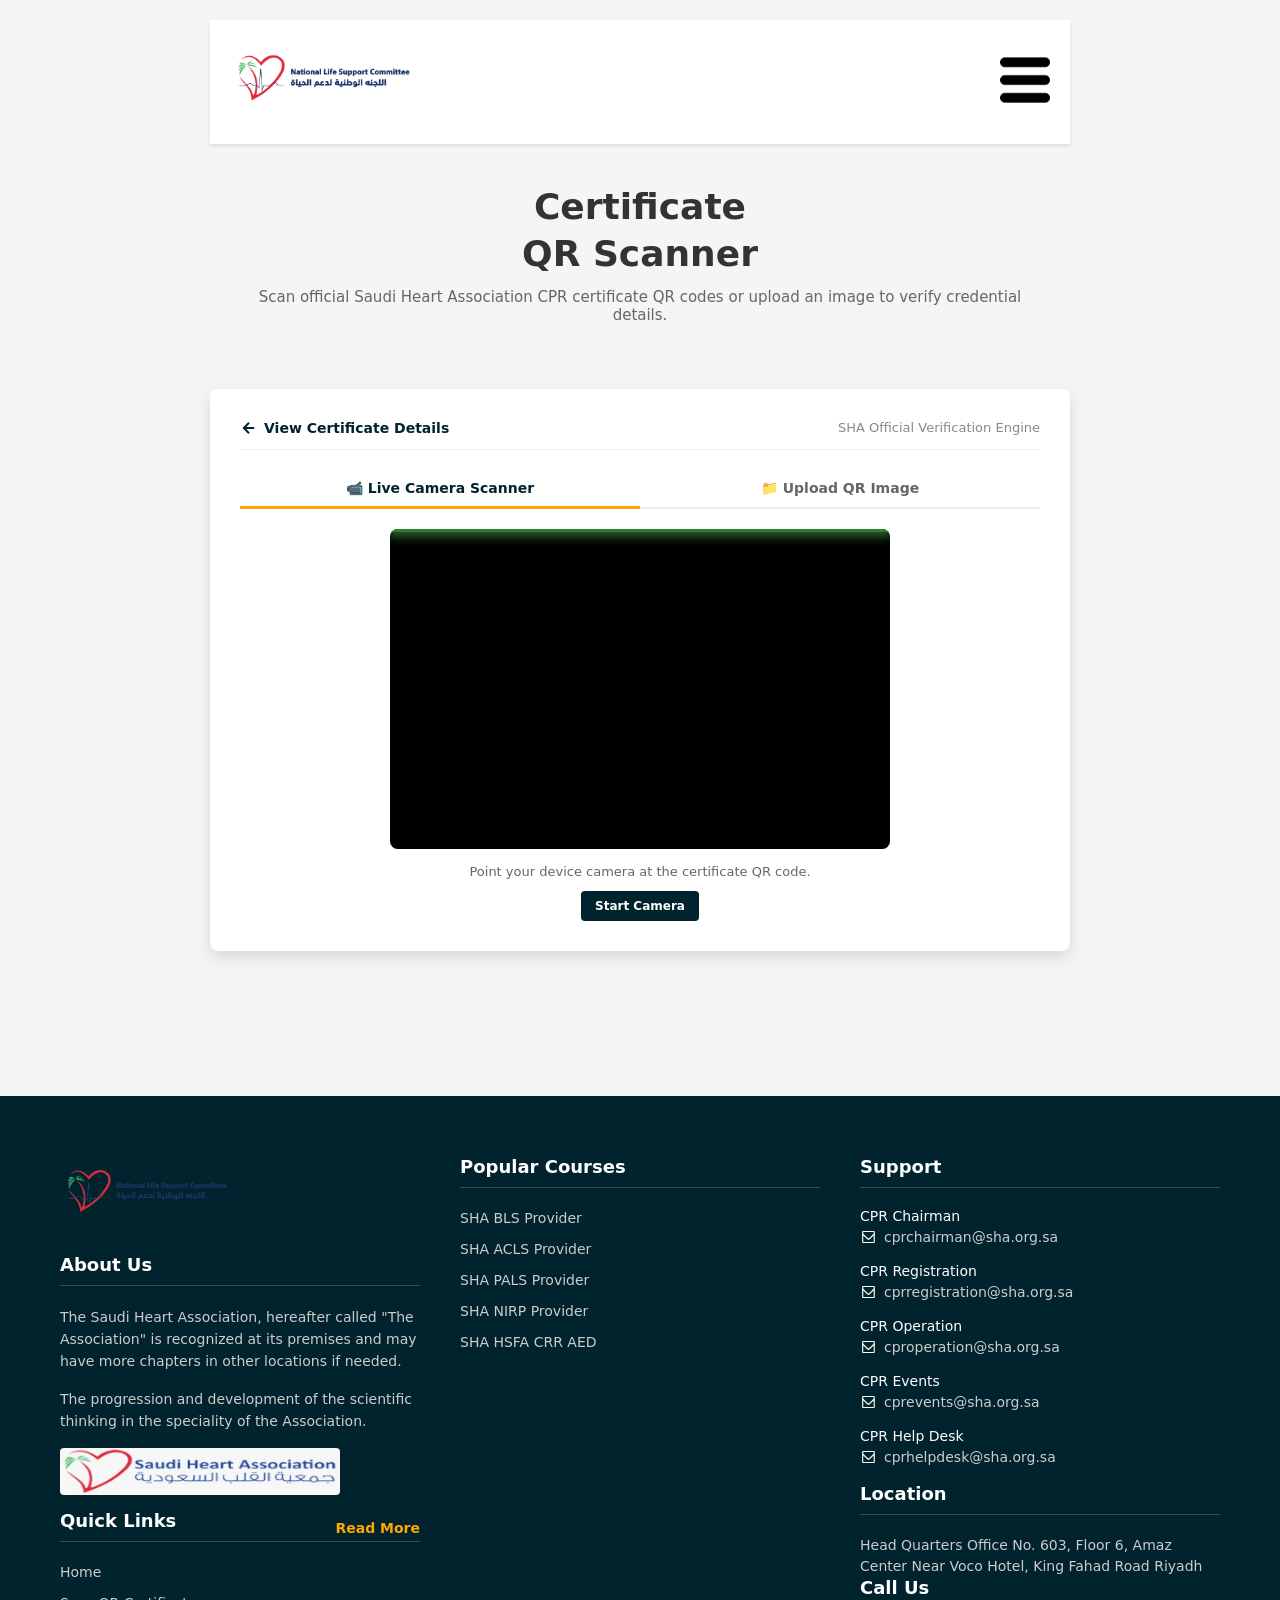
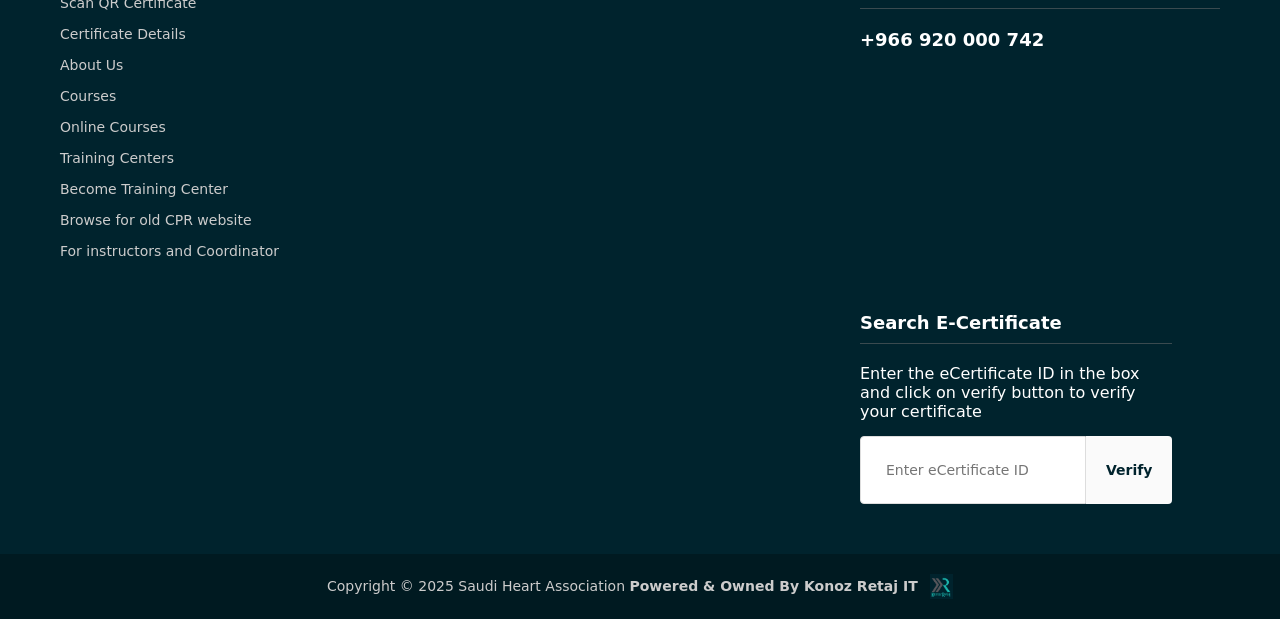
==== commit 7462f1b1: "Add About Us page with Mission and Vision and link Read More from scanners and certificate pages" ====
--- a/index.html
+++ b/index.html
@@ -91,7 +91,7 @@
                     <p>The progression and development of the scientific thinking in the speciality of the Association.
                     </p>
                     <img src="./img/about.png" alt="About Image" class="about-image">
-                    <a href="verify.html" class="read-more">Read More</a>
+                    <a href="about.html" class="read-more">Read More</a>
                 </div>
 
                 <div class="quick-links-section">
@@ -100,12 +100,13 @@
                         <li><a href="/">Home</a></li>
                         <li><a href="/">Scan QR Certificate</a></li>
                         <li><a href="verify.html">Certificate Details</a></li>
+                        <li><a href="about.html">About Us</a></li>
                         <li><a href="verify.html">Courses</a></li>
-                        <li><a href="index.html">Online Courses</a></li>
-                        <li><a href="index.html">Training Centers</a></li>
-                        <li><a href="index.html">Become Training Center</a></li>
-                        <li><a href="index.html">Browse for old CPR website</a></li>
-                        <li><a href="index.html">For instructors and Coordinator</a></li>
+                        <li><a href="https://shacpr.org.sa/OnlineCourses/Index" target="_blank" rel="noopener">Online Courses</a></li>
+                        <li><a href="https://shacpr.org.sa/TrainingCenter/Index" target="_blank" rel="noopener">Training Centers</a></li>
+                        <li><a href="https://admin.shacpr.org.sa/Home/RegisterTrainingCenter" target="_blank" rel="noopener">Become Training Center</a></li>
+                        <li><a href="http://ksacpr.org.sa/" target="_blank" rel="noopener">Browse for old CPR website</a></li>
+                        <li><a href="https://admin.shacpr.org.sa" target="_blank" rel="noopener">For instructors and Coordinator</a></li>
                     </ul>
                 </div>
             </div>
--- a/style.css
+++ b/style.css
@@ -1167,4 +1167,581 @@
   font-size: 12px;
   color: #666666;
   margin-bottom: 10px;
+}
+
+/* ============================================================
+   ABOUT US PAGE STYLES (Matching shacpr.org.sa/AboutUs/Index)
+   ============================================================ */
+
+.about-page-body {
+  background-color: #f7f9fb;
+  color: #333333;
+  font-family: Arial, "Helvetica Neue", sans-serif;
+  margin: 0;
+  padding: 0;
+  line-height: 1.6;
+}
+
+/* Top Utility Bar */
+.top-bar {
+  background-color: #1a252c;
+  color: #ffffff;
+  font-size: 12px;
+  border-bottom: 1px solid rgba(255, 255, 255, 0.08);
+}
+
+.top-bar-container {
+  max-width: 1200px;
+  margin: 0 auto;
+  padding: 8px 20px;
+  display: flex;
+  justify-content: space-between;
+  align-items: center;
+  flex-wrap: wrap;
+  gap: 10px;
+}
+
+.top-bar-left {
+  display: flex;
+  align-items: center;
+  gap: 20px;
+  flex-wrap: wrap;
+}
+
+.top-bar-item {
+  display: flex;
+  align-items: center;
+  gap: 6px;
+  color: #b0bec5;
+}
+
+.top-bar-item svg {
+  color: #ffa600;
+}
+
+.top-bar-item a {
+  color: #ffffff;
+  text-decoration: none;
+  transition: color 0.2s;
+}
+
+.top-bar-item a:hover {
+  color: #ffa600;
+}
+
+.top-bar-right {
+  display: flex;
+  align-items: center;
+  gap: 15px;
+  flex-wrap: wrap;
+}
+
+.top-bar-link {
+  color: #ffa600;
+  text-decoration: none;
+  font-weight: 600;
+  padding-right: 12px;
+  border-right: 1px solid rgba(255, 255, 255, 0.2);
+}
+
+.top-bar-link:hover {
+  text-decoration: underline;
+}
+
+.top-bar-old-link a {
+  color: #ffffff;
+  text-decoration: none;
+  font-size: 11px;
+  background: rgba(255, 255, 255, 0.08);
+  padding: 4px 10px;
+  border-radius: 3px;
+  transition: background 0.2s;
+}
+
+.top-bar-old-link a:hover {
+  background: rgba(255, 255, 255, 0.16);
+  color: #ffa600;
+}
+
+/* Main Header */
+.main-header {
+  background-color: #ffffff;
+  box-shadow: 0 2px 10px rgba(0, 0, 0, 0.06);
+  position: sticky;
+  top: 0;
+  z-index: 100;
+}
+
+.header-container {
+  max-width: 1200px;
+  margin: 0 auto;
+  padding: 12px 20px;
+  display: flex;
+  justify-content: space-between;
+  align-items: center;
+}
+
+.site-branding .header-logo {
+  height: 48px;
+  display: block;
+  object-fit: contain;
+}
+
+.nav-menu ul {
+  list-style: none;
+  margin: 0;
+  padding: 0;
+  display: flex;
+  gap: 22px;
+  align-items: center;
+}
+
+.nav-menu ul li a {
+  text-decoration: none;
+  color: #263238;
+  font-size: 13px;
+  font-weight: 600;
+  letter-spacing: 0.3px;
+  text-transform: uppercase;
+  padding: 6px 0;
+  position: relative;
+  transition: color 0.2s;
+}
+
+.nav-menu ul li a:hover,
+.nav-menu ul li.active a {
+  color: #00232d;
+}
+
+.nav-menu ul li.active a::after {
+  content: "";
+  position: absolute;
+  bottom: 0;
+  left: 0;
+  width: 100%;
+  height: 2px;
+  background-color: #ffa600;
+}
+
+.btn-scanner-shortcut {
+  display: inline-flex;
+  align-items: center;
+  gap: 7px;
+  background: linear-gradient(135deg, #00232d, #094754);
+  color: #ffffff;
+  text-decoration: none;
+  padding: 8px 16px;
+  border-radius: 6px;
+  font-size: 13px;
+  font-weight: 600;
+  transition: all 0.2s;
+}
+
+.btn-scanner-shortcut:hover {
+  background: linear-gradient(135deg, #094754, #00232d);
+  transform: translateY(-1px);
+  box-shadow: 0 4px 10px rgba(0, 35, 45, 0.25);
+}
+
+/* Page Title Banner */
+.page-title-banner {
+  background: linear-gradient(135deg, #00232d 0%, #0d3844 100%);
+  color: #ffffff;
+  padding: 45px 20px;
+  position: relative;
+  overflow: hidden;
+  border-bottom: 3px solid #ffa600;
+}
+
+.page-title-banner::after {
+  content: "";
+  position: absolute;
+  right: -50px;
+  top: -50px;
+  width: 250px;
+  height: 250px;
+  background: radial-gradient(circle, rgba(255, 166, 0, 0.08) 0%, transparent 70%);
+  border-radius: 50%;
+  pointer-events: none;
+}
+
+.banner-container {
+  max-width: 1200px;
+  margin: 0 auto;
+  display: flex;
+  justify-content: space-between;
+  align-items: center;
+  flex-wrap: wrap;
+  gap: 15px;
+}
+
+.page-title {
+  font-size: 32px;
+  font-weight: 700;
+  margin: 0;
+  letter-spacing: -0.5px;
+}
+
+.breadcrumb-trail {
+  display: flex;
+  align-items: center;
+  gap: 8px;
+  font-size: 13px;
+  color: #b0bec5;
+}
+
+.breadcrumb-trail a {
+  color: #ffffff;
+  text-decoration: none;
+  display: flex;
+  align-items: center;
+  gap: 5px;
+  transition: color 0.2s;
+}
+
+.breadcrumb-trail a:hover {
+  color: #ffa600;
+}
+
+.breadcrumb-sep {
+  color: #78909c;
+  font-size: 16px;
+}
+
+.breadcrumb-current {
+  color: #ffa600;
+  font-weight: 600;
+}
+
+/* Main Content Wrapper */
+.about-main-wrapper {
+  padding: 55px 20px 70px;
+}
+
+.content-container {
+  max-width: 1200px;
+  margin: 0 auto;
+}
+
+/* Section Title */
+.section-title-wrap {
+  text-align: center;
+  margin-bottom: 45px;
+}
+
+.section-badge {
+  display: inline-block;
+  background-color: #e0f2f1;
+  color: #00796b;
+  font-size: 12px;
+  font-weight: 700;
+  text-transform: uppercase;
+  letter-spacing: 1px;
+  padding: 4px 12px;
+  border-radius: 20px;
+  margin-bottom: 10px;
+}
+
+.section-heading {
+  font-size: 28px;
+  font-weight: 700;
+  color: #00232d;
+  margin: 0 0 12px;
+}
+
+.section-divider-line {
+  width: 60px;
+  height: 3px;
+  background-color: #ffa600;
+  margin: 0 auto;
+  border-radius: 2px;
+}
+
+/* About Grid Layout */
+.about-grid {
+  display: grid;
+  grid-template-columns: 1.15fr 0.85fr;
+  gap: 35px;
+  align-items: start;
+}
+
+/* Vision & Mission Column */
+.vision-mission-col {
+  background: #ffffff;
+  border-radius: 12px;
+  padding: 35px;
+  box-shadow: 0 4px 20px rgba(0, 35, 45, 0.05);
+  border: 1px solid #eef2f5;
+}
+
+.feature-box {
+  display: flex;
+  gap: 20px;
+  align-items: flex-start;
+}
+
+.feature-icon-wrap {
+  flex-shrink: 0;
+}
+
+.feature-icon {
+  width: 58px;
+  height: 58px;
+  border-radius: 12px;
+  background: #fff8eb;
+  color: #ffa600;
+  display: flex;
+  align-items: center;
+  justify-content: center;
+  box-shadow: 0 3px 10px rgba(255, 166, 0, 0.15);
+}
+
+.feature-text {
+  flex: 1;
+}
+
+.feature-title {
+  font-size: 22px;
+  font-weight: 700;
+  color: #00232d;
+  margin: 0 0 10px;
+}
+
+.feature-desc {
+  font-size: 15px;
+  color: #455a64;
+  line-height: 1.65;
+  margin: 0;
+}
+
+.horizontal-separator {
+  height: 1px;
+  background: linear-gradient(to right, transparent, #e0e0e0, transparent);
+  margin: 30px 0;
+}
+
+.feature-desc-lead {
+  font-size: 15px;
+  font-weight: 600;
+  color: #263238;
+  margin: 0 0 16px;
+  line-height: 1.5;
+}
+
+.mission-points-list {
+  list-style: none;
+  padding: 0;
+  margin: 0;
+  display: flex;
+  flex-direction: column;
+  gap: 14px;
+}
+
+.mission-points-list li {
+  display: flex;
+  gap: 12px;
+  align-items: flex-start;
+  font-size: 14px;
+  line-height: 1.6;
+  color: #455a64;
+  background: #fbfcfd;
+  padding: 10px 14px;
+  border-radius: 8px;
+  border-left: 3px solid #ffa600;
+  transition: all 0.2s;
+}
+
+.mission-points-list li:hover {
+  background: #f7fafc;
+  transform: translateX(4px);
+}
+
+.point-num {
+  font-weight: 700;
+  color: #00232d;
+  flex-shrink: 0;
+}
+
+.point-text {
+  flex: 1;
+}
+
+/* Director's Letter Column */
+.director-letter-col {
+  display: flex;
+  flex-direction: column;
+  gap: 25px;
+}
+
+.director-card {
+  background: #ffffff;
+  border-radius: 12px;
+  padding: 35px;
+  box-shadow: 0 4px 20px rgba(0, 35, 45, 0.05);
+  border: 1px solid #eef2f5;
+}
+
+.director-header {
+  display: flex;
+  align-items: center;
+  gap: 15px;
+  margin-bottom: 22px;
+  padding-bottom: 18px;
+  border-bottom: 1px solid #f0f0f0;
+}
+
+.director-badge-icon {
+  width: 52px;
+  height: 52px;
+  border-radius: 50%;
+  background: #e0f2f1;
+  color: #00796b;
+  display: flex;
+  align-items: center;
+  justify-content: center;
+}
+
+.director-subtitle {
+  font-size: 13px;
+  font-weight: 600;
+  color: #78909c;
+  text-transform: uppercase;
+  letter-spacing: 0.5px;
+  display: block;
+}
+
+.director-title {
+  font-size: 20px;
+  font-weight: 700;
+  color: #00232d;
+  margin: 2px 0 0;
+}
+
+.director-body {
+  font-size: 14.5px;
+  color: #455a64;
+  line-height: 1.7;
+}
+
+.director-p {
+  margin: 0 0 16px;
+  text-align: justify;
+}
+
+.director-p:last-child {
+  margin-bottom: 0;
+}
+
+/* Action Banner in Director Column */
+.about-action-banner {
+  margin-top: 25px;
+  background: linear-gradient(135deg, #00232d, #083642);
+  color: #ffffff;
+  padding: 22px;
+  border-radius: 10px;
+  border-left: 4px solid #ffa600;
+}
+
+.about-action-content h4 {
+  font-size: 16px;
+  font-weight: 700;
+  margin: 0 0 6px;
+  color: #ffffff;
+}
+
+.about-action-content p {
+  font-size: 13px;
+  color: #b0bec5;
+  margin: 0 0 16px;
+  line-height: 1.5;
+}
+
+.about-action-buttons {
+  display: flex;
+  gap: 10px;
+  flex-wrap: wrap;
+}
+
+.btn-action-primary {
+  background-color: #ffa600;
+  color: #00232d;
+  font-weight: 700;
+  font-size: 13px;
+  text-decoration: none;
+  padding: 8px 16px;
+  border-radius: 5px;
+  transition: all 0.2s;
+}
+
+.btn-action-primary:hover {
+  background-color: #ffb733;
+  transform: translateY(-1px);
+}
+
+.btn-action-secondary {
+  background: rgba(255, 255, 255, 0.12);
+  color: #ffffff;
+  font-weight: 600;
+  font-size: 13px;
+  text-decoration: none;
+  padding: 8px 16px;
+  border-radius: 5px;
+  border: 1px solid rgba(255, 255, 255, 0.25);
+  transition: all 0.2s;
+}
+
+.btn-action-secondary:hover {
+  background: rgba(255, 255, 255, 0.22);
+  color: #ffffff;
+}
+
+/* Responsive Styles for About Us Page */
+@media (max-width: 991px) {
+  .about-grid {
+    grid-template-columns: 1fr;
+    gap: 30px;
+  }
+  
+  .nav-menu {
+    display: none;
+  }
+  
+  .banner-container {
+    flex-direction: column;
+    align-items: flex-start;
+  }
+  
+  .page-title {
+    font-size: 26px;
+  }
+}
+
+@media (max-width: 600px) {
+  .top-bar-container {
+    flex-direction: column;
+    align-items: flex-start;
+  }
+  
+  .feature-box {
+    flex-direction: column;
+    gap: 12px;
+  }
+  
+  .vision-mission-col,
+  .director-card {
+    padding: 22px 18px;
+  }
+  
+  .mission-points-list li {
+    font-size: 13px;
+  }
+  
+  .about-action-buttons {
+    flex-direction: column;
+  }
+  
+  .btn-action-primary,
+  .btn-action-secondary {
+    text-align: center;
+  }
 }
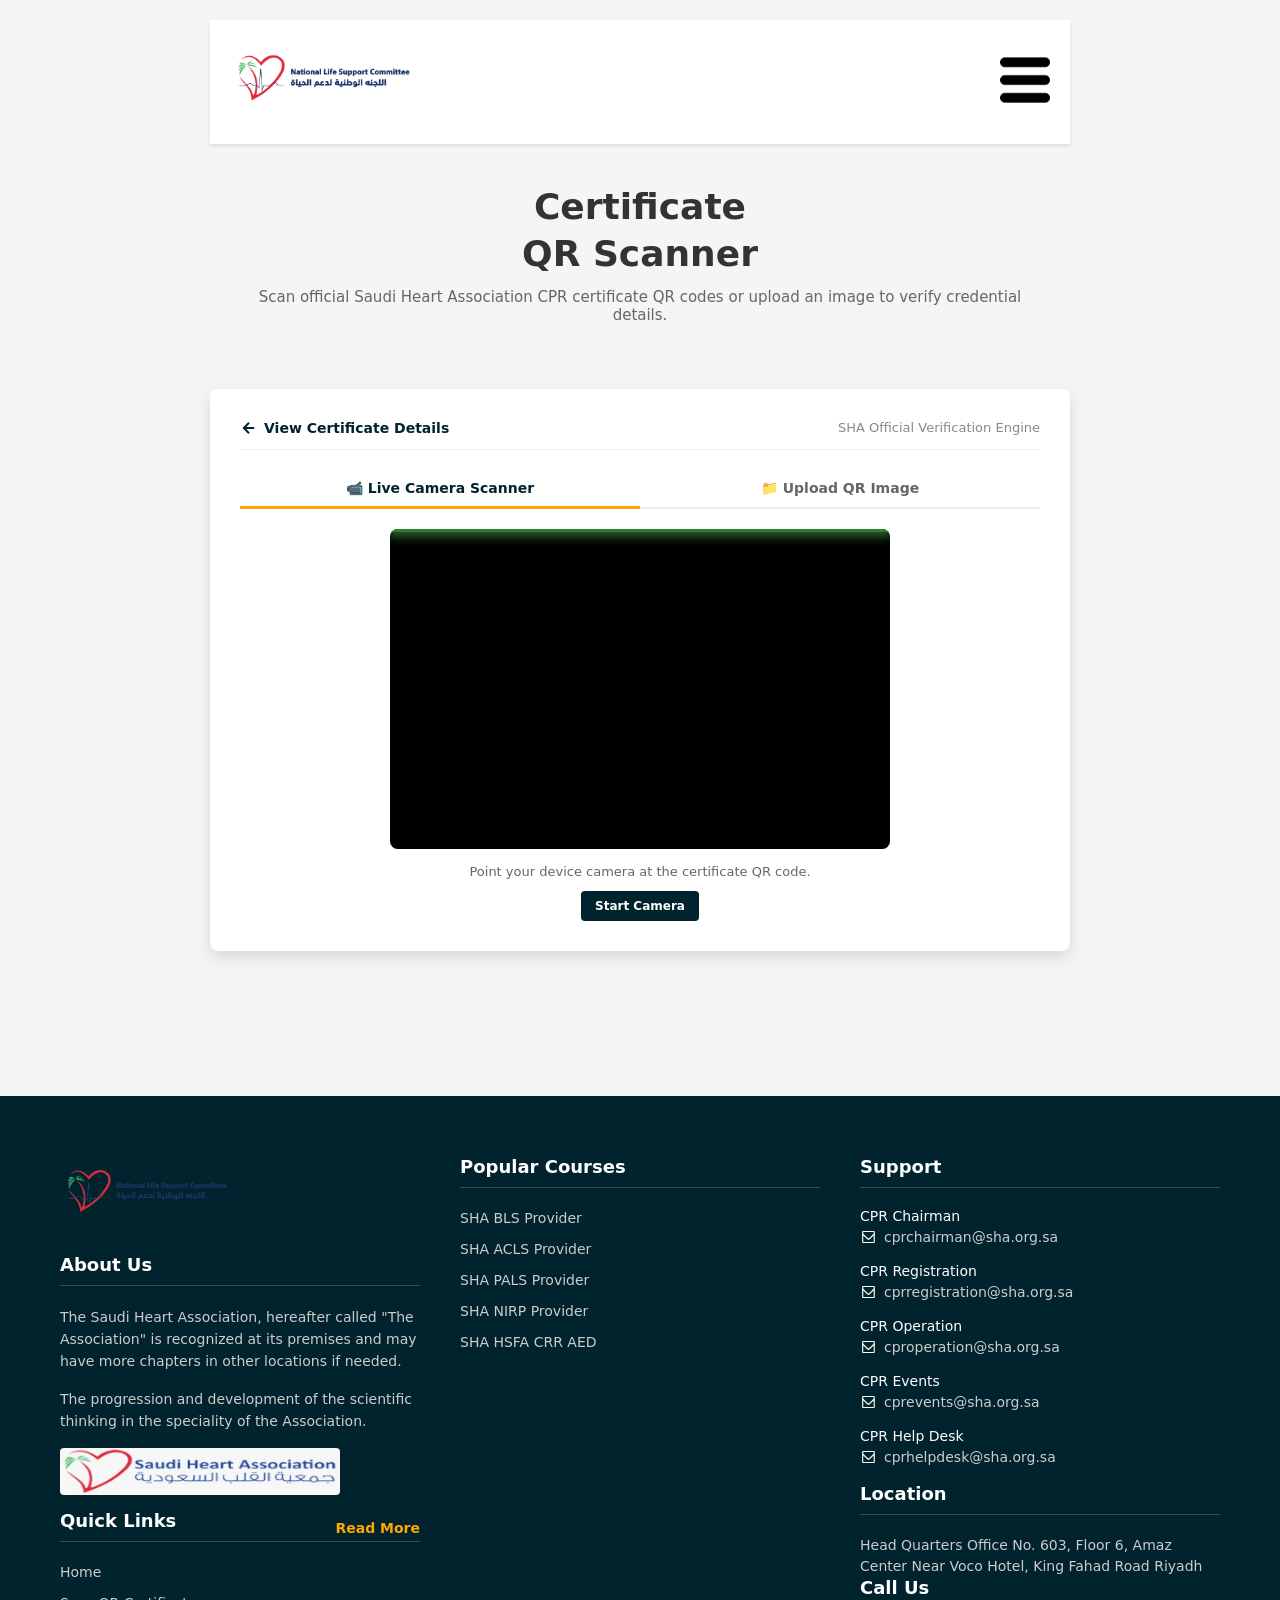
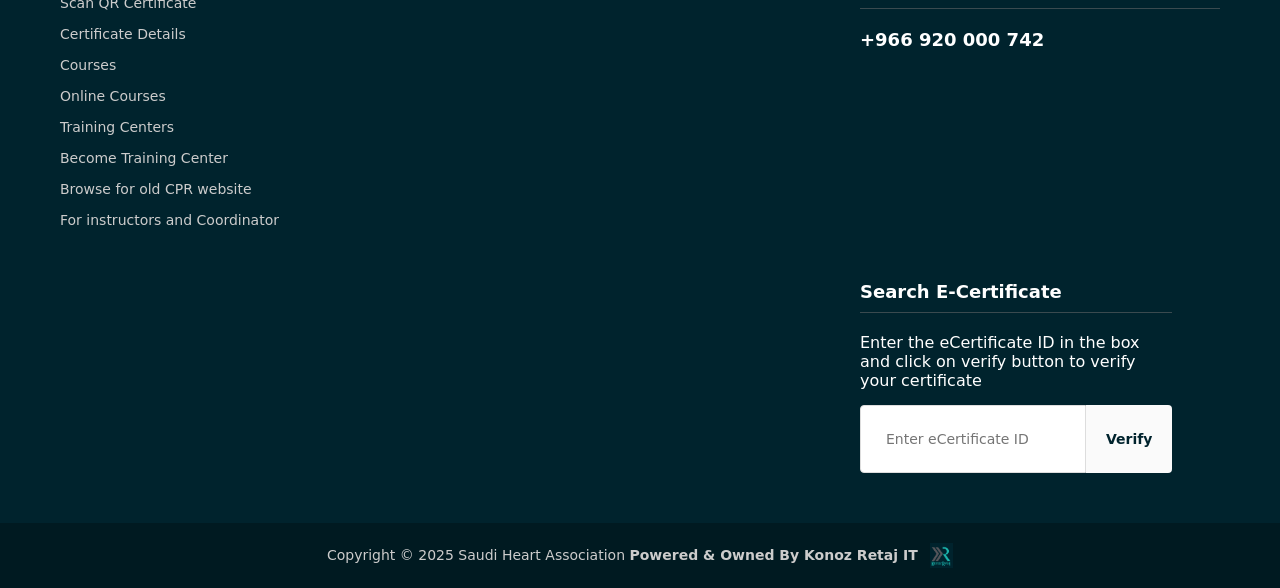
==== commit 7beb86c5: "Display only Mission and Vision without any menu bars on Read More click" ====
--- a/index.html
+++ b/index.html
@@ -91,7 +91,7 @@
                     <p>The progression and development of the scientific thinking in the speciality of the Association.
                     </p>
                     <img src="./img/about.png" alt="About Image" class="about-image">
-                    <a href="about.html" class="read-more">Read More</a>
+                    <a href="AboutUs.html" class="read-more">Read More</a>
                 </div>
 
                 <div class="quick-links-section">
@@ -100,13 +100,12 @@
                         <li><a href="/">Home</a></li>
                         <li><a href="/">Scan QR Certificate</a></li>
                         <li><a href="verify.html">Certificate Details</a></li>
-                        <li><a href="about.html">About Us</a></li>
                         <li><a href="verify.html">Courses</a></li>
-                        <li><a href="https://shacpr.org.sa/OnlineCourses/Index" target="_blank" rel="noopener">Online Courses</a></li>
-                        <li><a href="https://shacpr.org.sa/TrainingCenter/Index" target="_blank" rel="noopener">Training Centers</a></li>
-                        <li><a href="https://admin.shacpr.org.sa/Home/RegisterTrainingCenter" target="_blank" rel="noopener">Become Training Center</a></li>
-                        <li><a href="http://ksacpr.org.sa/" target="_blank" rel="noopener">Browse for old CPR website</a></li>
-                        <li><a href="https://admin.shacpr.org.sa" target="_blank" rel="noopener">For instructors and Coordinator</a></li>
+                        <li><a href="index.html">Online Courses</a></li>
+                        <li><a href="index.html">Training Centers</a></li>
+                        <li><a href="index.html">Become Training Center</a></li>
+                        <li><a href="index.html">Browse for old CPR website</a></li>
+                        <li><a href="index.html">For instructors and Coordinator</a></li>
                     </ul>
                 </div>
             </div>
--- a/style.css
+++ b/style.css
@@ -1170,266 +1170,55 @@
 }
 
 /* ============================================================
-   ABOUT US PAGE STYLES (Matching shacpr.org.sa/AboutUs/Index)
+   MISSION & VISION PAGE STYLES (No Menu Bar)
+   Matching shacpr.org.sa/AboutUs
    ============================================================ */
 
-.about-page-body {
-  background-color: #f7f9fb;
+.mv-page-body {
+  background-color: #f4f6f8;
   color: #333333;
-  font-family: Arial, "Helvetica Neue", sans-serif;
   margin: 0;
   padding: 0;
-  line-height: 1.6;
-}
-
-/* Top Utility Bar */
-.top-bar {
-  background-color: #1a252c;
-  color: #ffffff;
-  font-size: 12px;
-  border-bottom: 1px solid rgba(255, 255, 255, 0.08);
-}
-
-.top-bar-container {
-  max-width: 1200px;
+}
+
+/* Header container matching verify.html */
+.mv-header {
+  width: 100%;
+  display: flex;
+  justify-content: space-between;
+  align-items: center;
+  background-color: #ffffff;
+  padding: 16px 28px;
+  box-shadow: 0 2px 8px rgba(0, 0, 0, 0.08);
+}
+
+.mv-header-logo {
+  height: 65px;
+  width: auto;
+  object-fit: contain;
+}
+
+.mv-header-icon {
+  height: 44px;
+  width: auto;
+  object-fit: contain;
+}
+
+/* Main Container */
+.mv-container {
+  width: 100%;
+  max-width: 1100px;
   margin: 0 auto;
-  padding: 8px 20px;
-  display: flex;
-  justify-content: space-between;
-  align-items: center;
-  flex-wrap: wrap;
-  gap: 10px;
-}
-
-.top-bar-left {
-  display: flex;
-  align-items: center;
-  gap: 20px;
-  flex-wrap: wrap;
-}
-
-.top-bar-item {
-  display: flex;
-  align-items: center;
-  gap: 6px;
-  color: #b0bec5;
-}
-
-.top-bar-item svg {
-  color: #ffa600;
-}
-
-.top-bar-item a {
-  color: #ffffff;
-  text-decoration: none;
-  transition: color 0.2s;
-}
-
-.top-bar-item a:hover {
-  color: #ffa600;
-}
-
-.top-bar-right {
-  display: flex;
-  align-items: center;
-  gap: 15px;
-  flex-wrap: wrap;
-}
-
-.top-bar-link {
-  color: #ffa600;
-  text-decoration: none;
-  font-weight: 600;
-  padding-right: 12px;
-  border-right: 1px solid rgba(255, 255, 255, 0.2);
-}
-
-.top-bar-link:hover {
-  text-decoration: underline;
-}
-
-.top-bar-old-link a {
-  color: #ffffff;
-  text-decoration: none;
-  font-size: 11px;
-  background: rgba(255, 255, 255, 0.08);
-  padding: 4px 10px;
-  border-radius: 3px;
-  transition: background 0.2s;
-}
-
-.top-bar-old-link a:hover {
-  background: rgba(255, 255, 255, 0.16);
-  color: #ffa600;
-}
-
-/* Main Header */
-.main-header {
-  background-color: #ffffff;
-  box-shadow: 0 2px 10px rgba(0, 0, 0, 0.06);
-  position: sticky;
-  top: 0;
-  z-index: 100;
-}
-
-.header-container {
-  max-width: 1200px;
-  margin: 0 auto;
-  padding: 12px 20px;
-  display: flex;
-  justify-content: space-between;
-  align-items: center;
-}
-
-.site-branding .header-logo {
-  height: 48px;
-  display: block;
-  object-fit: contain;
-}
-
-.nav-menu ul {
-  list-style: none;
-  margin: 0;
-  padding: 0;
-  display: flex;
-  gap: 22px;
-  align-items: center;
-}
-
-.nav-menu ul li a {
-  text-decoration: none;
-  color: #263238;
-  font-size: 13px;
-  font-weight: 600;
-  letter-spacing: 0.3px;
-  text-transform: uppercase;
-  padding: 6px 0;
-  position: relative;
-  transition: color 0.2s;
-}
-
-.nav-menu ul li a:hover,
-.nav-menu ul li.active a {
-  color: #00232d;
-}
-
-.nav-menu ul li.active a::after {
-  content: "";
-  position: absolute;
-  bottom: 0;
-  left: 0;
-  width: 100%;
-  height: 2px;
-  background-color: #ffa600;
-}
-
-.btn-scanner-shortcut {
-  display: inline-flex;
-  align-items: center;
-  gap: 7px;
-  background: linear-gradient(135deg, #00232d, #094754);
-  color: #ffffff;
-  text-decoration: none;
-  padding: 8px 16px;
-  border-radius: 6px;
-  font-size: 13px;
-  font-weight: 600;
-  transition: all 0.2s;
-}
-
-.btn-scanner-shortcut:hover {
-  background: linear-gradient(135deg, #094754, #00232d);
-  transform: translateY(-1px);
-  box-shadow: 0 4px 10px rgba(0, 35, 45, 0.25);
-}
-
-/* Page Title Banner */
-.page-title-banner {
-  background: linear-gradient(135deg, #00232d 0%, #0d3844 100%);
-  color: #ffffff;
-  padding: 45px 20px;
-  position: relative;
-  overflow: hidden;
-  border-bottom: 3px solid #ffa600;
-}
-
-.page-title-banner::after {
-  content: "";
-  position: absolute;
-  right: -50px;
-  top: -50px;
-  width: 250px;
-  height: 250px;
-  background: radial-gradient(circle, rgba(255, 166, 0, 0.08) 0%, transparent 70%);
-  border-radius: 50%;
-  pointer-events: none;
-}
-
-.banner-container {
-  max-width: 1200px;
-  margin: 0 auto;
-  display: flex;
-  justify-content: space-between;
-  align-items: center;
-  flex-wrap: wrap;
-  gap: 15px;
-}
-
-.page-title {
-  font-size: 32px;
-  font-weight: 700;
-  margin: 0;
-  letter-spacing: -0.5px;
-}
-
-.breadcrumb-trail {
-  display: flex;
-  align-items: center;
-  gap: 8px;
-  font-size: 13px;
-  color: #b0bec5;
-}
-
-.breadcrumb-trail a {
-  color: #ffffff;
-  text-decoration: none;
-  display: flex;
-  align-items: center;
-  gap: 5px;
-  transition: color 0.2s;
-}
-
-.breadcrumb-trail a:hover {
-  color: #ffa600;
-}
-
-.breadcrumb-sep {
-  color: #78909c;
-  font-size: 16px;
-}
-
-.breadcrumb-current {
-  color: #ffa600;
-  font-weight: 600;
-}
-
-/* Main Content Wrapper */
-.about-main-wrapper {
-  padding: 55px 20px 70px;
-}
-
-.content-container {
-  max-width: 1200px;
-  margin: 0 auto;
-}
-
-/* Section Title */
-.section-title-wrap {
+  padding: 35px 20px 60px;
+}
+
+/* Page Title Section */
+.mv-title-section {
   text-align: center;
-  margin-bottom: 45px;
-}
-
-.section-badge {
+  margin-bottom: 35px;
+}
+
+.mv-badge {
   display: inline-block;
   background-color: #e0f2f1;
   color: #00796b;
@@ -1437,19 +1226,26 @@
   font-weight: 700;
   text-transform: uppercase;
   letter-spacing: 1px;
-  padding: 4px 12px;
+  padding: 4px 14px;
   border-radius: 20px;
   margin-bottom: 10px;
 }
 
-.section-heading {
-  font-size: 28px;
+.mv-main-title {
+  font-size: clamp(26px, 4vw, 36px);
   font-weight: 700;
   color: #00232d;
-  margin: 0 0 12px;
-}
-
-.section-divider-line {
+  margin-bottom: 8px;
+  line-height: 1.25;
+}
+
+.mv-subtitle {
+  font-size: 15px;
+  color: #607d8b;
+  margin-bottom: 16px;
+}
+
+.mv-divider-bar {
   width: 60px;
   height: 3px;
   background-color: #ffa600;
@@ -1457,291 +1253,282 @@
   border-radius: 2px;
 }
 
-/* About Grid Layout */
-.about-grid {
+/* Grid Layout */
+.mv-grid {
   display: grid;
   grid-template-columns: 1.15fr 0.85fr;
-  gap: 35px;
+  gap: 30px;
   align-items: start;
 }
 
-/* Vision & Mission Column */
-.vision-mission-col {
+/* Vision & Mission Card Column */
+.mv-col-main {
   background: #ffffff;
-  border-radius: 12px;
-  padding: 35px;
-  box-shadow: 0 4px 20px rgba(0, 35, 45, 0.05);
-  border: 1px solid #eef2f5;
-}
-
-.feature-box {
-  display: flex;
-  gap: 20px;
+  border-radius: 10px;
+  padding: 32px 30px;
+  box-shadow: 0 4px 16px rgba(0, 35, 45, 0.07);
+  border: 1px solid #e2e8f0;
+}
+
+.mv-section-block {
+  display: flex;
+  gap: 18px;
   align-items: flex-start;
 }
 
-.feature-icon-wrap {
+.mv-icon-wrapper {
   flex-shrink: 0;
-}
-
-.feature-icon {
-  width: 58px;
-  height: 58px;
+  width: 52px;
+  height: 52px;
   border-radius: 12px;
   background: #fff8eb;
   color: #ffa600;
   display: flex;
   align-items: center;
   justify-content: center;
-  box-shadow: 0 3px 10px rgba(255, 166, 0, 0.15);
-}
-
-.feature-text {
+  box-shadow: 0 3px 10px rgba(255, 166, 0, 0.18);
+}
+
+.mv-icon-wrapper svg {
+  width: 28px;
+  height: 28px;
+}
+
+.mv-block-content {
   flex: 1;
 }
 
-.feature-title {
+.mv-heading {
   font-size: 22px;
   font-weight: 700;
   color: #00232d;
   margin: 0 0 10px;
 }
 
-.feature-desc {
+.mv-desc {
   font-size: 15px;
   color: #455a64;
   line-height: 1.65;
   margin: 0;
 }
 
-.horizontal-separator {
+.mv-separator {
   height: 1px;
   background: linear-gradient(to right, transparent, #e0e0e0, transparent);
-  margin: 30px 0;
-}
-
-.feature-desc-lead {
+  margin: 28px 0;
+}
+
+.mv-lead-text {
   font-size: 15px;
   font-weight: 600;
   color: #263238;
-  margin: 0 0 16px;
+  margin: 0 0 14px;
   line-height: 1.5;
 }
 
-.mission-points-list {
+.mv-list {
   list-style: none;
   padding: 0;
   margin: 0;
   display: flex;
   flex-direction: column;
-  gap: 14px;
-}
-
-.mission-points-list li {
+  gap: 12px;
+}
+
+.mv-list li {
   display: flex;
   gap: 12px;
   align-items: flex-start;
   font-size: 14px;
   line-height: 1.6;
   color: #455a64;
-  background: #fbfcfd;
+  background: #f8fafc;
   padding: 10px 14px;
-  border-radius: 8px;
+  border-radius: 6px;
   border-left: 3px solid #ffa600;
-  transition: all 0.2s;
-}
-
-.mission-points-list li:hover {
-  background: #f7fafc;
+  transition: transform 0.2s, background-color 0.2s;
+}
+
+.mv-list li:hover {
+  background: #f1f5f9;
   transform: translateX(4px);
 }
 
-.point-num {
+.mv-list-num {
   font-weight: 700;
   color: #00232d;
   flex-shrink: 0;
 }
 
-.point-text {
+.mv-list-text {
   flex: 1;
 }
 
-/* Director's Letter Column */
-.director-letter-col {
+/* Director's Letter Card Column */
+.mv-col-side {
   display: flex;
   flex-direction: column;
-  gap: 25px;
-}
-
-.director-card {
+  gap: 20px;
+}
+
+.mv-director-card {
   background: #ffffff;
-  border-radius: 12px;
-  padding: 35px;
-  box-shadow: 0 4px 20px rgba(0, 35, 45, 0.05);
-  border: 1px solid #eef2f5;
-}
-
-.director-header {
-  display: flex;
-  align-items: center;
-  gap: 15px;
-  margin-bottom: 22px;
-  padding-bottom: 18px;
-  border-bottom: 1px solid #f0f0f0;
-}
-
-.director-badge-icon {
-  width: 52px;
-  height: 52px;
+  border-radius: 10px;
+  padding: 30px;
+  box-shadow: 0 4px 16px rgba(0, 35, 45, 0.07);
+  border: 1px solid #e2e8f0;
+}
+
+.mv-director-header {
+  display: flex;
+  align-items: center;
+  gap: 14px;
+  margin-bottom: 18px;
+  padding-bottom: 15px;
+  border-bottom: 1px solid #edf2f7;
+}
+
+.mv-director-icon {
+  width: 48px;
+  height: 48px;
   border-radius: 50%;
   background: #e0f2f1;
   color: #00796b;
   display: flex;
   align-items: center;
   justify-content: center;
-}
-
-.director-subtitle {
-  font-size: 13px;
-  font-weight: 600;
+  flex-shrink: 0;
+}
+
+.mv-director-icon svg {
+  width: 24px;
+  height: 24px;
+}
+
+.mv-director-subtitle {
+  font-size: 12px;
+  font-weight: 700;
   color: #78909c;
   text-transform: uppercase;
-  letter-spacing: 0.5px;
+  letter-spacing: 0.8px;
   display: block;
 }
 
-.director-title {
-  font-size: 20px;
+.mv-director-title {
+  font-size: 19px;
   font-weight: 700;
   color: #00232d;
   margin: 2px 0 0;
 }
 
-.director-body {
-  font-size: 14.5px;
+.mv-director-body p {
+  font-size: 14px;
   color: #455a64;
   line-height: 1.7;
-}
-
-.director-p {
-  margin: 0 0 16px;
+  margin: 0 0 14px;
   text-align: justify;
 }
 
-.director-p:last-child {
+.mv-director-body p:last-child {
   margin-bottom: 0;
 }
 
-/* Action Banner in Director Column */
-.about-action-banner {
-  margin-top: 25px;
-  background: linear-gradient(135deg, #00232d, #083642);
+/* Back CTA Bar */
+.mv-back-bar {
+  margin-top: 35px;
+  display: flex;
+  justify-content: center;
+  gap: 15px;
+  flex-wrap: wrap;
+}
+
+.mv-btn-back {
+  display: inline-flex;
+  align-items: center;
+  gap: 8px;
+  background: #00232d;
   color: #ffffff;
-  padding: 22px;
-  border-radius: 10px;
-  border-left: 4px solid #ffa600;
-}
-
-.about-action-content h4 {
-  font-size: 16px;
-  font-weight: 700;
-  margin: 0 0 6px;
+  text-decoration: none;
+  font-size: 14px;
+  font-weight: 600;
+  padding: 12px 24px;
+  border-radius: 6px;
+  box-shadow: 0 4px 12px rgba(0, 35, 45, 0.2);
+  transition: all 0.2s;
+}
+
+.mv-btn-back:hover {
+  background: #094754;
+  transform: translateY(-2px);
+  box-shadow: 0 6px 16px rgba(0, 35, 45, 0.3);
   color: #ffffff;
 }
 
-.about-action-content p {
+.mv-btn-back svg {
+  width: 16px;
+  height: 16px;
+}
+
+.mv-btn-home {
+  display: inline-flex;
+  align-items: center;
+  gap: 8px;
+  background: #ffffff;
+  color: #00232d;
+  text-decoration: none;
+  font-size: 14px;
+  font-weight: 600;
+  padding: 12px 24px;
+  border-radius: 6px;
+  border: 1px solid #cbd5e1;
+  transition: all 0.2s;
+}
+
+.mv-btn-home:hover {
+  background: #f8fafc;
+  border-color: #94a3b8;
+  transform: translateY(-2px);
+}
+
+/* Clean Minimal Footer */
+.mv-footer {
+  background-color: #1a252c;
+  color: #b0bec5;
+  text-align: center;
+  padding: 22px 20px;
   font-size: 13px;
-  color: #b0bec5;
-  margin: 0 0 16px;
-  line-height: 1.5;
-}
-
-.about-action-buttons {
-  display: flex;
-  gap: 10px;
-  flex-wrap: wrap;
-}
-
-.btn-action-primary {
-  background-color: #ffa600;
-  color: #00232d;
-  font-weight: 700;
-  font-size: 13px;
-  text-decoration: none;
-  padding: 8px 16px;
-  border-radius: 5px;
-  transition: all 0.2s;
-}
-
-.btn-action-primary:hover {
-  background-color: #ffb733;
-  transform: translateY(-1px);
-}
-
-.btn-action-secondary {
-  background: rgba(255, 255, 255, 0.12);
+  border-top: 2px solid #ffa600;
+}
+
+.mv-footer p {
+  margin: 0;
+}
+
+.mv-footer strong {
   color: #ffffff;
-  font-weight: 600;
-  font-size: 13px;
-  text-decoration: none;
-  padding: 8px 16px;
-  border-radius: 5px;
-  border: 1px solid rgba(255, 255, 255, 0.25);
-  transition: all 0.2s;
-}
-
-.btn-action-secondary:hover {
-  background: rgba(255, 255, 255, 0.22);
-  color: #ffffff;
-}
-
-/* Responsive Styles for About Us Page */
-@media (max-width: 991px) {
-  .about-grid {
+}
+
+/* Responsive */
+@media (max-width: 860px) {
+  .mv-grid {
     grid-template-columns: 1fr;
-    gap: 30px;
-  }
-  
-  .nav-menu {
-    display: none;
-  }
-  
-  .banner-container {
-    flex-direction: column;
-    align-items: flex-start;
-  }
-  
-  .page-title {
-    font-size: 26px;
-  }
-}
-
-@media (max-width: 600px) {
-  .top-bar-container {
-    flex-direction: column;
-    align-items: flex-start;
-  }
-  
-  .feature-box {
-    flex-direction: column;
-    gap: 12px;
-  }
-  
-  .vision-mission-col,
-  .director-card {
-    padding: 22px 18px;
-  }
-  
-  .mission-points-list li {
-    font-size: 13px;
-  }
-  
-  .about-action-buttons {
-    flex-direction: column;
-  }
-  
-  .btn-action-primary,
-  .btn-action-secondary {
-    text-align: center;
+    gap: 25px;
+  }
+
+  .mv-header {
+    padding: 12px 18px;
+  }
+
+  .mv-header-logo {
+    height: 52px;
+  }
+
+  .mv-header-icon {
+    height: 38px;
+  }
+
+  .mv-col-main,
+  .mv-director-card {
+    padding: 24px 20px;
   }
 }
